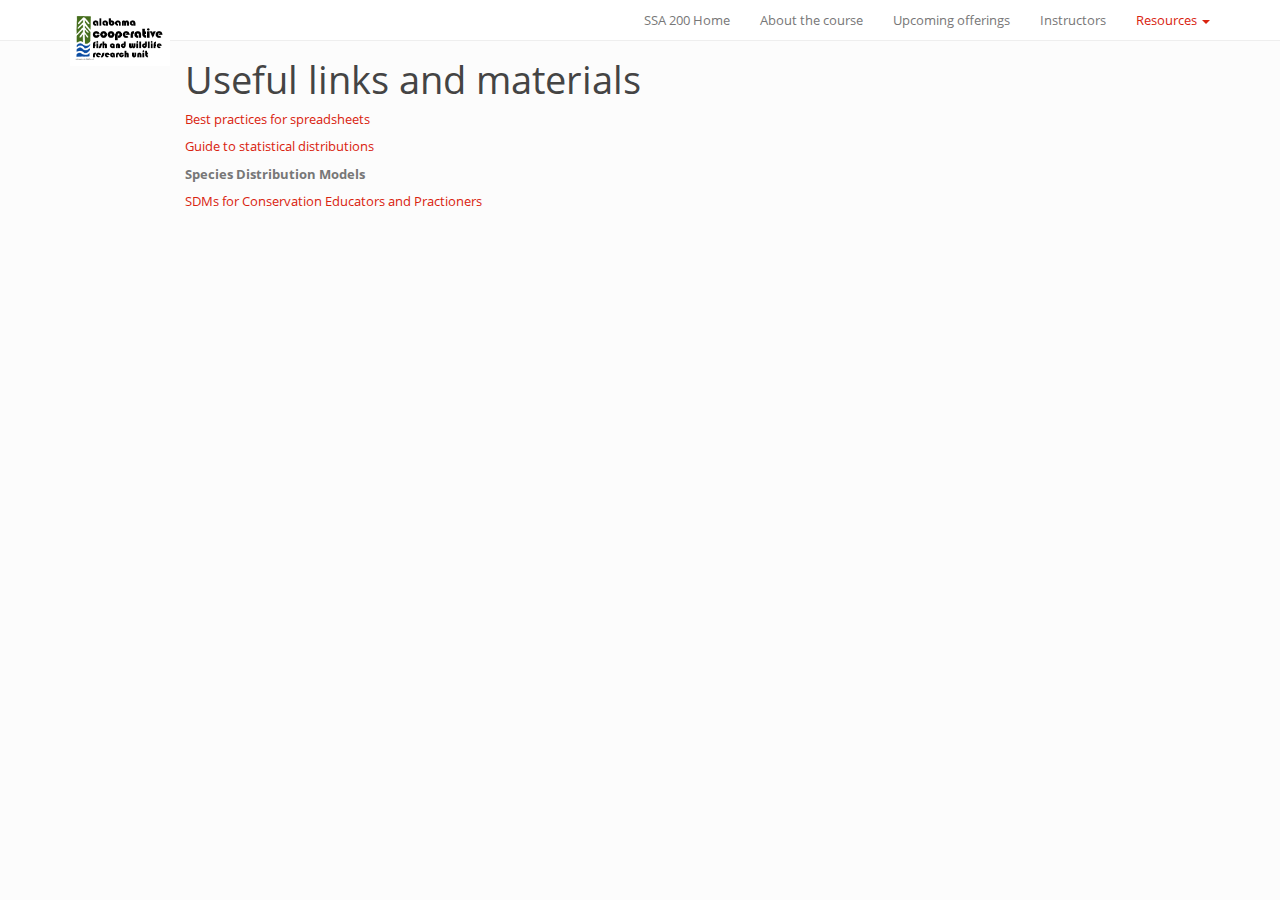
==== handouts.html @ cde0c477 "first commit" ====
<!DOCTYPE html>

<html xmlns="http://www.w3.org/1999/xhtml">

<head>

<meta charset="utf-8" />
<meta http-equiv="Content-Type" content="text/html; charset=utf-8" />
<meta name="generator" content="pandoc" />




<title>Useful links and materials</title>

<script src="site_libs/jquery-1.11.3/jquery.min.js"></script>
<meta name="viewport" content="width=device-width, initial-scale=1" />
<link href="site_libs/bootstrap-3.3.5/css/simplex.min.css" rel="stylesheet" />
<script src="site_libs/bootstrap-3.3.5/js/bootstrap.min.js"></script>
<script src="site_libs/bootstrap-3.3.5/shim/html5shiv.min.js"></script>
<script src="site_libs/bootstrap-3.3.5/shim/respond.min.js"></script>
<script src="site_libs/navigation-1.1/tabsets.js"></script>
<link href="site_libs/highlightjs-9.12.0/default.css" rel="stylesheet" />
<script src="site_libs/highlightjs-9.12.0/highlight.js"></script>

<style type="text/css">code{white-space: pre;}</style>
<style type="text/css">
  pre:not([class]) {
    background-color: white;
  }
</style>
<script type="text/javascript">
if (window.hljs) {
  hljs.configure({languages: []});
  hljs.initHighlightingOnLoad();
  if (document.readyState && document.readyState === "complete") {
    window.setTimeout(function() { hljs.initHighlighting(); }, 0);
  }
}
</script>



<style type="text/css">
h1 {
  font-size: 34px;
}
h1.title {
  font-size: 38px;
}
h2 {
  font-size: 30px;
}
h3 {
  font-size: 24px;
}
h4 {
  font-size: 18px;
}
h5 {
  font-size: 16px;
}
h6 {
  font-size: 12px;
}
.table th:not([align]) {
  text-align: left;
}
</style>

<link rel="stylesheet" href="style.css" type="text/css" />

</head>

<body>

<style type = "text/css">
.main-container {
  max-width: 940px;
  margin-left: auto;
  margin-right: auto;
}
code {
  color: inherit;
  background-color: rgba(0, 0, 0, 0.04);
}
img {
  max-width:100%;
  height: auto;
}
.tabbed-pane {
  padding-top: 12px;
}
.html-widget {
  margin-bottom: 20px;
}
button.code-folding-btn:focus {
  outline: none;
}
</style>


<style type="text/css">
/* padding for bootstrap navbar */
body {
  padding-top: 41px;
  padding-bottom: 40px;
}
/* offset scroll position for anchor links (for fixed navbar)  */
.section h1 {
  padding-top: 46px;
  margin-top: -46px;
}

.section h2 {
  padding-top: 46px;
  margin-top: -46px;
}
.section h3 {
  padding-top: 46px;
  margin-top: -46px;
}
.section h4 {
  padding-top: 46px;
  margin-top: -46px;
}
.section h5 {
  padding-top: 46px;
  margin-top: -46px;
}
.section h6 {
  padding-top: 46px;
  margin-top: -46px;
}
</style>

<script>
// manage active state of menu based on current page
$(document).ready(function () {
  // active menu anchor
  href = window.location.pathname
  href = href.substr(href.lastIndexOf('/') + 1)
  if (href === "")
    href = "index.html";
  var menuAnchor = $('a[href="' + href + '"]');

  // mark it active
  menuAnchor.parent().addClass('active');

  // if it's got a parent navbar menu mark it active as well
  menuAnchor.closest('li.dropdown').addClass('active');
});
</script>


<div class="container-fluid main-container">

<!-- tabsets -->
<script>
$(document).ready(function () {
  window.buildTabsets("TOC");
});
</script>

<!-- code folding -->






<div class="navbar navbar-default  navbar-fixed-top" role="navigation">
  <div class="container">
    <div class="navbar-header">
      <button type="button" class="navbar-toggle collapsed" data-toggle="collapse" data-target="#navbar">
        <span class="icon-bar"></span>
        <span class="icon-bar"></span>
        <span class="icon-bar"></span>
      </button>
      <a class="navbar-brand" href="index.html"><img id="logo" style="width: 100px;" src="static/img/unit-logo.png" /></a>
    </div>
    <div id="navbar" class="navbar-collapse collapse">
      <ul class="nav navbar-nav">
        
      </ul>
      <ul class="nav navbar-nav navbar-right">
        <li>
  <a href="index.html">SSA 200 Home</a>
</li>
<li>
  <a href="about.html">About the course</a>
</li>
<li>
  <a href="scheduled.html">Upcoming offerings</a>
</li>
<li>
  <a href="instructors.html">Instructors</a>
</li>
<li class="dropdown">
  <a href="#" class="dropdown-toggle" data-toggle="dropdown" role="button" aria-expanded="false">
    Resources
     
    <span class="caret"></span>
  </a>
  <ul class="dropdown-menu" role="menu">
    <li>
      <a href="lectures.html">Lectures</a>
    </li>
    <li>
      <a href="activities.html">Activities</a>
    </li>
    <li>
      <a href="handouts.html">Handouts and Cheat Sheets</a>
    </li>
  </ul>
</li>
      </ul>
    </div><!--/.nav-collapse -->
  </div><!--/.container -->
</div><!--/.navbar -->

<div class="fluid-row" id="header">



<h1 class="title toc-ignore">Useful links and materials</h1>

</div>


<p><a href="static/handouts/Broman-Woo-2018.pdf">Best practices for spreadsheets</a></p>
<p><a href="static/handouts/distributions.pdf">Guide to statistical distributions</a></p>
<p><strong>Species Distribution Models</strong></p>
<p><a href="static/handouts/SDMS-for-educators-and-practitioners.pdf">SDMs for Conservation Educators and Practioners</a></p>




</div>

<script>

// add bootstrap table styles to pandoc tables
function bootstrapStylePandocTables() {
  $('tr.header').parent('thead').parent('table').addClass('table table-condensed');
}
$(document).ready(function () {
  bootstrapStylePandocTables();
});


</script>

<!-- dynamically load mathjax for compatibility with self-contained -->
<script>
  (function () {
    var script = document.createElement("script");
    script.type = "text/javascript";
    script.src  = "https://mathjax.rstudio.com/latest/MathJax.js?config=TeX-AMS-MML_HTMLorMML";
    document.getElementsByTagName("head")[0].appendChild(script);
  })();
</script>

</body>
</html>
---- site_libs/bootstrap-3.3.5/css/simplex.min.css ----
@font-face {
  font-family: 'Open Sans';
  font-style: normal;
  font-weight: 400;
  src: url(fonts/OpenSans.ttf) format('truetype');
}
@font-face {
  font-family: 'Open Sans';
  font-style: normal;
  font-weight: 700;
  src: url(fonts/OpenSansBold.ttf) format('truetype');
}

/*!
 * bootswatch v3.3.6
 * Homepage: http://bootswatch.com
 * Copyright 2012-2015 Thomas Park
 * Licensed under MIT
 * Based on Bootstrap
*//*!
 * Bootstrap v3.3.6 (http://getbootstrap.com)
 * Copyright 2011-2015 Twitter, Inc.
 * Licensed under MIT (https://github.com/twbs/bootstrap/blob/master/LICENSE)
 *//*! normalize.css v3.0.3 | MIT License | github.com/necolas/normalize.css */html{font-family:sans-serif;-ms-text-size-adjust:100%;-webkit-text-size-adjust:100%}body{margin:0}article,aside,details,figcaption,figure,footer,header,hgroup,main,menu,nav,section,summary{display:block}audio,canvas,progress,video{display:inline-block;vertical-align:baseline}audio:not([controls]){display:none;height:0}[hidden],template{display:none}a{background-color:transparent}a:active,a:hover{outline:0}abbr[title]{border-bottom:1px dotted}b,strong{font-weight:bold}dfn{font-style:italic}h1{font-size:2em;margin:0.67em 0}mark{background:#ff0;color:#000}small{font-size:80%}sub,sup{font-size:75%;line-height:0;position:relative;vertical-align:baseline}sup{top:-0.5em}sub{bottom:-0.25em}img{border:0}svg:not(:root){overflow:hidden}figure{margin:1em 40px}hr{-webkit-box-sizing:content-box;-moz-box-sizing:content-box;box-sizing:content-box;height:0}pre{overflow:auto}code,kbd,pre,samp{font-family:monospace, monospace;font-size:1em}button,input,optgroup,select,textarea{color:inherit;font:inherit;margin:0}button{overflow:visible}button,select{text-transform:none}button,html input[type="button"],input[type="reset"],input[type="submit"]{-webkit-appearance:button;cursor:pointer}button[disabled],html input[disabled]{cursor:default}button::-moz-focus-inner,input::-moz-focus-inner{border:0;padding:0}input{line-height:normal}input[type="checkbox"],input[type="radio"]{-webkit-box-sizing:border-box;-moz-box-sizing:border-box;box-sizing:border-box;padding:0}input[type="number"]::-webkit-inner-spin-button,input[type="number"]::-webkit-outer-spin-button{height:auto}input[type="search"]{-webkit-appearance:textfield;-webkit-box-sizing:content-box;-moz-box-sizing:content-box;box-sizing:content-box}input[type="search"]::-webkit-search-cancel-button,input[type="search"]::-webkit-search-decoration{-webkit-appearance:none}fieldset{border:1px solid #c0c0c0;margin:0 2px;padding:0.35em 0.625em 0.75em}legend{border:0;padding:0}textarea{overflow:auto}optgroup{font-weight:bold}table{border-collapse:collapse;border-spacing:0}td,th{padding:0}/*! Source: https://github.com/h5bp/html5-boilerplate/blob/master/src/css/main.css */@media print{*,*:before,*:after{background:transparent !important;color:#000 !important;-webkit-box-shadow:none !important;box-shadow:none !important;text-shadow:none !important}a,a:visited{text-decoration:underline}a[href]:after{content:" (" attr(href) ")"}abbr[title]:after{content:" (" attr(title) ")"}a[href^="#"]:after,a[href^="javascript:"]:after{content:""}pre,blockquote{border:1px solid #999;page-break-inside:avoid}thead{display:table-header-group}tr,img{page-break-inside:avoid}img{max-width:100% !important}p,h2,h3{orphans:3;widows:3}h2,h3{page-break-after:avoid}.navbar{display:none}.btn>.caret,.dropup>.btn>.caret{border-top-color:#000 !important}.label{border:1px solid #000}.table{border-collapse:collapse !important}.table td,.table th{background-color:#fff !important}.table-bordered th,.table-bordered td{border:1px solid #ddd !important}}@font-face{font-family:'Glyphicons Halflings';src:url('../fonts/glyphicons-halflings-regular.eot');src:url('../fonts/glyphicons-halflings-regular.eot?#iefix') format('embedded-opentype'),url('../fonts/glyphicons-halflings-regular.woff') format('woff'),url('../fonts/glyphicons-halflings-regular.ttf') format('truetype'),url('../fonts/glyphicons-halflings-regular.svg#glyphicons_halflingsregular') format('svg')}.glyphicon{position:relative;top:1px;display:inline-block;font-family:'Glyphicons Halflings';font-style:normal;font-weight:normal;line-height:1;-webkit-font-smoothing:antialiased;-moz-osx-font-smoothing:grayscale}.glyphicon-asterisk:before{content:"\002a"}.glyphicon-plus:before{content:"\002b"}.glyphicon-euro:before,.glyphicon-eur:before{content:"\20ac"}.glyphicon-minus:before{content:"\2212"}.glyphicon-cloud:before{content:"\2601"}.glyphicon-envelope:before{content:"\2709"}.glyphicon-pencil:before{content:"\270f"}.glyphicon-glass:before{content:"\e001"}.glyphicon-music:before{content:"\e002"}.glyphicon-search:before{content:"\e003"}.glyphicon-heart:before{content:"\e005"}.glyphicon-star:before{content:"\e006"}.glyphicon-star-empty:before{content:"\e007"}.glyphicon-user:before{content:"\e008"}.glyphicon-film:before{content:"\e009"}.glyphicon-th-large:before{content:"\e010"}.glyphicon-th:before{content:"\e011"}.glyphicon-th-list:before{content:"\e012"}.glyphicon-ok:before{content:"\e013"}.glyphicon-remove:before{content:"\e014"}.glyphicon-zoom-in:before{content:"\e015"}.glyphicon-zoom-out:before{content:"\e016"}.glyphicon-off:before{content:"\e017"}.glyphicon-signal:before{content:"\e018"}.glyphicon-cog:before{content:"\e019"}.glyphicon-trash:before{content:"\e020"}.glyphicon-home:before{content:"\e021"}.glyphicon-file:before{content:"\e022"}.glyphicon-time:before{content:"\e023"}.glyphicon-road:before{content:"\e024"}.glyphicon-download-alt:before{content:"\e025"}.glyphicon-download:before{content:"\e026"}.glyphicon-upload:before{content:"\e027"}.glyphicon-inbox:before{content:"\e028"}.glyphicon-play-circle:before{content:"\e029"}.glyphicon-repeat:before{content:"\e030"}.glyphicon-refresh:before{content:"\e031"}.glyphicon-list-alt:before{content:"\e032"}.glyphicon-lock:before{content:"\e033"}.glyphicon-flag:before{content:"\e034"}.glyphicon-headphones:before{content:"\e035"}.glyphicon-volume-off:before{content:"\e036"}.glyphicon-volume-down:before{content:"\e037"}.glyphicon-volume-up:before{content:"\e038"}.glyphicon-qrcode:before{content:"\e039"}.glyphicon-barcode:before{content:"\e040"}.glyphicon-tag:before{content:"\e041"}.glyphicon-tags:before{content:"\e042"}.glyphicon-book:before{content:"\e043"}.glyphicon-bookmark:before{content:"\e044"}.glyphicon-print:before{content:"\e045"}.glyphicon-camera:before{content:"\e046"}.glyphicon-font:before{content:"\e047"}.glyphicon-bold:before{content:"\e048"}.glyphicon-italic:before{content:"\e049"}.glyphicon-text-height:before{content:"\e050"}.glyphicon-text-width:before{content:"\e051"}.glyphicon-align-left:before{content:"\e052"}.glyphicon-align-center:before{content:"\e053"}.glyphicon-align-right:before{content:"\e054"}.glyphicon-align-justify:before{content:"\e055"}.glyphicon-list:before{content:"\e056"}.glyphicon-indent-left:before{content:"\e057"}.glyphicon-indent-right:before{content:"\e058"}.glyphicon-facetime-video:before{content:"\e059"}.glyphicon-picture:before{content:"\e060"}.glyphicon-map-marker:before{content:"\e062"}.glyphicon-adjust:before{content:"\e063"}.glyphicon-tint:before{content:"\e064"}.glyphicon-edit:before{content:"\e065"}.glyphicon-share:before{content:"\e066"}.glyphicon-check:before{content:"\e067"}.glyphicon-move:before{content:"\e068"}.glyphicon-step-backward:before{content:"\e069"}.glyphicon-fast-backward:before{content:"\e070"}.glyphicon-backward:before{content:"\e071"}.glyphicon-play:before{content:"\e072"}.glyphicon-pause:before{content:"\e073"}.glyphicon-stop:before{content:"\e074"}.glyphicon-forward:before{content:"\e075"}.glyphicon-fast-forward:before{content:"\e076"}.glyphicon-step-forward:before{content:"\e077"}.glyphicon-eject:before{content:"\e078"}.glyphicon-chevron-left:before{content:"\e079"}.glyphicon-chevron-right:before{content:"\e080"}.glyphicon-plus-sign:before{content:"\e081"}.glyphicon-minus-sign:before{content:"\e082"}.glyphicon-remove-sign:before{content:"\e083"}.glyphicon-ok-sign:before{content:"\e084"}.glyphicon-question-sign:before{content:"\e085"}.glyphicon-info-sign:before{content:"\e086"}.glyphicon-screenshot:before{content:"\e087"}.glyphicon-remove-circle:before{content:"\e088"}.glyphicon-ok-circle:before{content:"\e089"}.glyphicon-ban-circle:before{content:"\e090"}.glyphicon-arrow-left:before{content:"\e091"}.glyphicon-arrow-right:before{content:"\e092"}.glyphicon-arrow-up:before{content:"\e093"}.glyphicon-arrow-down:before{content:"\e094"}.glyphicon-share-alt:before{content:"\e095"}.glyphicon-resize-full:before{content:"\e096"}.glyphicon-resize-small:before{content:"\e097"}.glyphicon-exclamation-sign:before{content:"\e101"}.glyphicon-gift:before{content:"\e102"}.glyphicon-leaf:before{content:"\e103"}.glyphicon-fire:before{content:"\e104"}.glyphicon-eye-open:before{content:"\e105"}.glyphicon-eye-close:before{content:"\e106"}.glyphicon-warning-sign:before{content:"\e107"}.glyphicon-plane:before{content:"\e108"}.glyphicon-calendar:before{content:"\e109"}.glyphicon-random:before{content:"\e110"}.glyphicon-comment:before{content:"\e111"}.glyphicon-magnet:before{content:"\e112"}.glyphicon-chevron-up:before{content:"\e113"}.glyphicon-chevron-down:before{content:"\e114"}.glyphicon-retweet:before{content:"\e115"}.glyphicon-shopping-cart:before{content:"\e116"}.glyphicon-folder-close:before{content:"\e117"}.glyphicon-folder-open:before{content:"\e118"}.glyphicon-resize-vertical:before{content:"\e119"}.glyphicon-resize-horizontal:before{content:"\e120"}.glyphicon-hdd:before{content:"\e121"}.glyphicon-bullhorn:before{content:"\e122"}.glyphicon-bell:before{content:"\e123"}.glyphicon-certificate:before{content:"\e124"}.glyphicon-thumbs-up:before{content:"\e125"}.glyphicon-thumbs-down:before{content:"\e126"}.glyphicon-hand-right:before{content:"\e127"}.glyphicon-hand-left:before{content:"\e128"}.glyphicon-hand-up:before{content:"\e129"}.glyphicon-hand-down:before{content:"\e130"}.glyphicon-circle-arrow-right:before{content:"\e131"}.glyphicon-circle-arrow-left:before{content:"\e132"}.glyphicon-circle-arrow-up:before{content:"\e133"}.glyphicon-circle-arrow-down:before{content:"\e134"}.glyphicon-globe:before{content:"\e135"}.glyphicon-wrench:before{content:"\e136"}.glyphicon-tasks:before{content:"\e137"}.glyphicon-filter:before{content:"\e138"}.glyphicon-briefcase:before{content:"\e139"}.glyphicon-fullscreen:before{content:"\e140"}.glyphicon-dashboard:before{content:"\e141"}.glyphicon-paperclip:before{content:"\e142"}.glyphicon-heart-empty:before{content:"\e143"}.glyphicon-link:before{content:"\e144"}.glyphicon-phone:before{content:"\e145"}.glyphicon-pushpin:before{content:"\e146"}.glyphicon-usd:before{content:"\e148"}.glyphicon-gbp:before{content:"\e149"}.glyphicon-sort:before{content:"\e150"}.glyphicon-sort-by-alphabet:before{content:"\e151"}.glyphicon-sort-by-alphabet-alt:before{content:"\e152"}.glyphicon-sort-by-order:before{content:"\e153"}.glyphicon-sort-by-order-alt:before{content:"\e154"}.glyphicon-sort-by-attributes:before{content:"\e155"}.glyphicon-sort-by-attributes-alt:before{content:"\e156"}.glyphicon-unchecked:before{content:"\e157"}.glyphicon-expand:before{content:"\e158"}.glyphicon-collapse-down:before{content:"\e159"}.glyphicon-collapse-up:before{content:"\e160"}.glyphicon-log-in:before{content:"\e161"}.glyphicon-flash:before{content:"\e162"}.glyphicon-log-out:before{content:"\e163"}.glyphicon-new-window:before{content:"\e164"}.glyphicon-record:before{content:"\e165"}.glyphicon-save:before{content:"\e166"}.glyphicon-open:before{content:"\e167"}.glyphicon-saved:before{content:"\e168"}.glyphicon-import:before{content:"\e169"}.glyphicon-export:before{content:"\e170"}.glyphicon-send:before{content:"\e171"}.glyphicon-floppy-disk:before{content:"\e172"}.glyphicon-floppy-saved:before{content:"\e173"}.glyphicon-floppy-remove:before{content:"\e174"}.glyphicon-floppy-save:before{content:"\e175"}.glyphicon-floppy-open:before{content:"\e176"}.glyphicon-credit-card:before{content:"\e177"}.glyphicon-transfer:before{content:"\e178"}.glyphicon-cutlery:before{content:"\e179"}.glyphicon-header:before{content:"\e180"}.glyphicon-compressed:before{content:"\e181"}.glyphicon-earphone:before{content:"\e182"}.glyphicon-phone-alt:before{content:"\e183"}.glyphicon-tower:before{content:"\e184"}.glyphicon-stats:before{content:"\e185"}.glyphicon-sd-video:before{content:"\e186"}.glyphicon-hd-video:before{content:"\e187"}.glyphicon-subtitles:before{content:"\e188"}.glyphicon-sound-stereo:before{content:"\e189"}.glyphicon-sound-dolby:before{content:"\e190"}.glyphicon-sound-5-1:before{content:"\e191"}.glyphicon-sound-6-1:before{content:"\e192"}.glyphicon-sound-7-1:before{content:"\e193"}.glyphicon-copyright-mark:before{content:"\e194"}.glyphicon-registration-mark:before{content:"\e195"}.glyphicon-cloud-download:before{content:"\e197"}.glyphicon-cloud-upload:before{content:"\e198"}.glyphicon-tree-conifer:before{content:"\e199"}.glyphicon-tree-deciduous:before{content:"\e200"}.glyphicon-cd:before{content:"\e201"}.glyphicon-save-file:before{content:"\e202"}.glyphicon-open-file:before{content:"\e203"}.glyphicon-level-up:before{content:"\e204"}.glyphicon-copy:before{content:"\e205"}.glyphicon-paste:before{content:"\e206"}.glyphicon-alert:before{content:"\e209"}.glyphicon-equalizer:before{content:"\e210"}.glyphicon-king:before{content:"\e211"}.glyphicon-queen:before{content:"\e212"}.glyphicon-pawn:before{content:"\e213"}.glyphicon-bishop:before{content:"\e214"}.glyphicon-knight:before{content:"\e215"}.glyphicon-baby-formula:before{content:"\e216"}.glyphicon-tent:before{content:"\26fa"}.glyphicon-blackboard:before{content:"\e218"}.glyphicon-bed:before{content:"\e219"}.glyphicon-apple:before{content:"\f8ff"}.glyphicon-erase:before{content:"\e221"}.glyphicon-hourglass:before{content:"\231b"}.glyphicon-lamp:before{content:"\e223"}.glyphicon-duplicate:before{content:"\e224"}.glyphicon-piggy-bank:before{content:"\e225"}.glyphicon-scissors:before{content:"\e226"}.glyphicon-bitcoin:before{content:"\e227"}.glyphicon-btc:before{content:"\e227"}.glyphicon-xbt:before{content:"\e227"}.glyphicon-yen:before{content:"\00a5"}.glyphicon-jpy:before{content:"\00a5"}.glyphicon-ruble:before{content:"\20bd"}.glyphicon-rub:before{content:"\20bd"}.glyphicon-scale:before{content:"\e230"}.glyphicon-ice-lolly:before{content:"\e231"}.glyphicon-ice-lolly-tasted:before{content:"\e232"}.glyphicon-education:before{content:"\e233"}.glyphicon-option-horizontal:before{content:"\e234"}.glyphicon-option-vertical:before{content:"\e235"}.glyphicon-menu-hamburger:before{content:"\e236"}.glyphicon-modal-window:before{content:"\e237"}.glyphicon-oil:before{content:"\e238"}.glyphicon-grain:before{content:"\e239"}.glyphicon-sunglasses:before{content:"\e240"}.glyphicon-text-size:before{content:"\e241"}.glyphicon-text-color:before{content:"\e242"}.glyphicon-text-background:before{content:"\e243"}.glyphicon-object-align-top:before{content:"\e244"}.glyphicon-object-align-bottom:before{content:"\e245"}.glyphicon-object-align-horizontal:before{content:"\e246"}.glyphicon-object-align-left:before{content:"\e247"}.glyphicon-object-align-vertical:before{content:"\e248"}.glyphicon-object-align-right:before{content:"\e249"}.glyphicon-triangle-right:before{content:"\e250"}.glyphicon-triangle-left:before{content:"\e251"}.glyphicon-triangle-bottom:before{content:"\e252"}.glyphicon-triangle-top:before{content:"\e253"}.glyphicon-console:before{content:"\e254"}.glyphicon-superscript:before{content:"\e255"}.glyphicon-subscript:before{content:"\e256"}.glyphicon-menu-left:before{content:"\e257"}.glyphicon-menu-right:before{content:"\e258"}.glyphicon-menu-down:before{content:"\e259"}.glyphicon-menu-up:before{content:"\e260"}*{-webkit-box-sizing:border-box;-moz-box-sizing:border-box;box-sizing:border-box}*:before,*:after{-webkit-box-sizing:border-box;-moz-box-sizing:border-box;box-sizing:border-box}html{font-size:10px;-webkit-tap-highlight-color:rgba(0,0,0,0)}body{font-family:"Open Sans","Helvetica Neue",Helvetica,Arial,sans-serif;font-size:13px;line-height:1.42857143;color:#777777;background-color:#fcfcfc}input,button,select,textarea{font-family:inherit;font-size:inherit;line-height:inherit}a{color:#d9230f;text-decoration:none}a:hover,a:focus{color:#91170a;text-decoration:underline}a:focus{outline:thin dotted;outline:5px auto -webkit-focus-ring-color;outline-offset:-2px}figure{margin:0}img{vertical-align:middle}.img-responsive,.thumbnail>img,.thumbnail a>img,.carousel-inner>.item>img,.carousel-inner>.item>a>img{display:block;max-width:100%;height:auto}.img-rounded{border-radius:6px}.img-thumbnail{padding:4px;line-height:1.42857143;background-color:#fcfcfc;border:1px solid #dddddd;border-radius:4px;-webkit-transition:all .2s ease-in-out;-o-transition:all .2s ease-in-out;transition:all .2s ease-in-out;display:inline-block;max-width:100%;height:auto}.img-circle{border-radius:50%}hr{margin-top:18px;margin-bottom:18px;border:0;border-top:1px solid #dddddd}.sr-only{position:absolute;width:1px;height:1px;margin:-1px;padding:0;overflow:hidden;clip:rect(0, 0, 0, 0);border:0}.sr-only-focusable:active,.sr-only-focusable:focus{position:static;width:auto;height:auto;margin:0;overflow:visible;clip:auto}[role="button"]{cursor:pointer}h1,h2,h3,h4,h5,h6,.h1,.h2,.h3,.h4,.h5,.h6{font-family:"Open Sans","Helvetica Neue",Helvetica,Arial,sans-serif;font-weight:300;line-height:1.1;color:#444444}h1 small,h2 small,h3 small,h4 small,h5 small,h6 small,.h1 small,.h2 small,.h3 small,.h4 small,.h5 small,.h6 small,h1 .small,h2 .small,h3 .small,h4 .small,h5 .small,h6 .small,.h1 .small,.h2 .small,.h3 .small,.h4 .small,.h5 .small,.h6 .small{font-weight:normal;line-height:1;color:#808080}h1,.h1,h2,.h2,h3,.h3{margin-top:18px;margin-bottom:9px}h1 small,.h1 small,h2 small,.h2 small,h3 small,.h3 small,h1 .small,.h1 .small,h2 .small,.h2 .small,h3 .small,.h3 .small{font-size:65%}h4,.h4,h5,.h5,h6,.h6{margin-top:9px;margin-bottom:9px}h4 small,.h4 small,h5 small,.h5 small,h6 small,.h6 small,h4 .small,.h4 .small,h5 .small,.h5 .small,h6 .small,.h6 .small{font-size:75%}h1,.h1{font-size:33px}h2,.h2{font-size:27px}h3,.h3{font-size:23px}h4,.h4{font-size:17px}h5,.h5{font-size:13px}h6,.h6{font-size:12px}p{margin:0 0 9px}.lead{margin-bottom:18px;font-size:14px;font-weight:300;line-height:1.4}@media (min-width:768px){.lead{font-size:19.5px}}small,.small{font-size:92%}mark,.mark{background-color:#fcf8e3;padding:.2em}.text-left{text-align:left}.text-right{text-align:right}.text-center{text-align:center}.text-justify{text-align:justify}.text-nowrap{white-space:nowrap}.text-lowercase{text-transform:lowercase}.text-uppercase{text-transform:uppercase}.text-capitalize{text-transform:capitalize}.text-muted{color:#808080}.text-primary{color:#d9230f}a.text-primary:hover,a.text-primary:focus{color:#a91b0c}.text-success{color:#468847}a.text-success:hover,a.text-success:focus{color:#356635}.text-info{color:#3a87ad}a.text-info:hover,a.text-info:focus{color:#2d6987}.text-warning{color:#c09853}a.text-warning:hover,a.text-warning:focus{color:#a47e3c}.text-danger{color:#b94a48}a.text-danger:hover,a.text-danger:focus{color:#953b39}.bg-primary{color:#fff;background-color:#d9230f}a.bg-primary:hover,a.bg-primary:focus{background-color:#a91b0c}.bg-success{background-color:#dff0d8}a.bg-success:hover,a.bg-success:focus{background-color:#c1e2b3}.bg-info{background-color:#d9edf7}a.bg-info:hover,a.bg-info:focus{background-color:#afd9ee}.bg-warning{background-color:#fcf8e3}a.bg-warning:hover,a.bg-warning:focus{background-color:#f7ecb5}.bg-danger{background-color:#f2dede}a.bg-danger:hover,a.bg-danger:focus{background-color:#e4b9b9}.page-header{padding-bottom:8px;margin:36px 0 18px;border-bottom:1px solid #dddddd}ul,ol{margin-top:0;margin-bottom:9px}ul ul,ol ul,ul ol,ol ol{margin-bottom:0}.list-unstyled{padding-left:0;list-style:none}.list-inline{padding-left:0;list-style:none;margin-left:-5px}.list-inline>li{display:inline-block;padding-left:5px;padding-right:5px}dl{margin-top:0;margin-bottom:18px}dt,dd{line-height:1.42857143}dt{font-weight:bold}dd{margin-left:0}@media (min-width:768px){.dl-horizontal dt{float:left;width:160px;clear:left;text-align:right;overflow:hidden;text-overflow:ellipsis;white-space:nowrap}.dl-horizontal dd{margin-left:180px}}abbr[title],abbr[data-original-title]{cursor:help;border-bottom:1px dotted #808080}.initialism{font-size:90%;text-transform:uppercase}blockquote{padding:9px 18px;margin:0 0 18px;font-size:16.25px;border-left:5px solid #dddddd}blockquote p:last-child,blockquote ul:last-child,blockquote ol:last-child{margin-bottom:0}blockquote footer,blockquote small,blockquote .small{display:block;font-size:80%;line-height:1.42857143;color:#808080}blockquote footer:before,blockquote small:before,blockquote .small:before{content:'\2014 \00A0'}.blockquote-reverse,blockquote.pull-right{padding-right:15px;padding-left:0;border-right:5px solid #dddddd;border-left:0;text-align:right}.blockquote-reverse footer:before,blockquote.pull-right footer:before,.blockquote-reverse small:before,blockquote.pull-right small:before,.blockquote-reverse .small:before,blockquote.pull-right .small:before{content:''}.blockquote-reverse footer:after,blockquote.pull-right footer:after,.blockquote-reverse small:after,blockquote.pull-right small:after,.blockquote-reverse .small:after,blockquote.pull-right .small:after{content:'\00A0 \2014'}address{margin-bottom:18px;font-style:normal;line-height:1.42857143}code,kbd,pre,samp{font-family:monospace}code{padding:2px 4px;font-size:90%;color:#c7254e;background-color:#f9f2f4;border-radius:4px}kbd{padding:2px 4px;font-size:90%;color:#ffffff;background-color:#333333;border-radius:3px;-webkit-box-shadow:inset 0 -1px 0 rgba(0,0,0,0.25);box-shadow:inset 0 -1px 0 rgba(0,0,0,0.25)}kbd kbd{padding:0;font-size:100%;font-weight:bold;-webkit-box-shadow:none;box-shadow:none}pre{display:block;padding:8.5px;margin:0 0 9px;font-size:12px;line-height:1.42857143;word-break:break-all;word-wrap:break-word;color:#444444;background-color:#f5f5f5;border:1px solid #cccccc;border-radius:4px}pre code{padding:0;font-size:inherit;color:inherit;white-space:pre-wrap;background-color:transparent;border-radius:0}.pre-scrollable{max-height:340px;overflow-y:scroll}.container{margin-right:auto;margin-left:auto;padding-left:15px;padding-right:15px}@media (min-width:768px){.container{width:750px}}@media (min-width:992px){.container{width:970px}}@media (min-width:1200px){.container{width:1170px}}.container-fluid{margin-right:auto;margin-left:auto;padding-left:15px;padding-right:15px}.row{margin-left:-15px;margin-right:-15px}.col-xs-1,.col-sm-1,.col-md-1,.col-lg-1,.col-xs-2,.col-sm-2,.col-md-2,.col-lg-2,.col-xs-3,.col-sm-3,.col-md-3,.col-lg-3,.col-xs-4,.col-sm-4,.col-md-4,.col-lg-4,.col-xs-5,.col-sm-5,.col-md-5,.col-lg-5,.col-xs-6,.col-sm-6,.col-md-6,.col-lg-6,.col-xs-7,.col-sm-7,.col-md-7,.col-lg-7,.col-xs-8,.col-sm-8,.col-md-8,.col-lg-8,.col-xs-9,.col-sm-9,.col-md-9,.col-lg-9,.col-xs-10,.col-sm-10,.col-md-10,.col-lg-10,.col-xs-11,.col-sm-11,.col-md-11,.col-lg-11,.col-xs-12,.col-sm-12,.col-md-12,.col-lg-12{position:relative;min-height:1px;padding-left:15px;padding-right:15px}.col-xs-1,.col-xs-2,.col-xs-3,.col-xs-4,.col-xs-5,.col-xs-6,.col-xs-7,.col-xs-8,.col-xs-9,.col-xs-10,.col-xs-11,.col-xs-12{float:left}.col-xs-12{width:100%}.col-xs-11{width:91.66666667%}.col-xs-10{width:83.33333333%}.col-xs-9{width:75%}.col-xs-8{width:66.66666667%}.col-xs-7{width:58.33333333%}.col-xs-6{width:50%}.col-xs-5{width:41.66666667%}.col-xs-4{width:33.33333333%}.col-xs-3{width:25%}.col-xs-2{width:16.66666667%}.col-xs-1{width:8.33333333%}.col-xs-pull-12{right:100%}.col-xs-pull-11{right:91.66666667%}.col-xs-pull-10{right:83.33333333%}.col-xs-pull-9{right:75%}.col-xs-pull-8{right:66.66666667%}.col-xs-pull-7{right:58.33333333%}.col-xs-pull-6{right:50%}.col-xs-pull-5{right:41.66666667%}.col-xs-pull-4{right:33.33333333%}.col-xs-pull-3{right:25%}.col-xs-pull-2{right:16.66666667%}.col-xs-pull-1{right:8.33333333%}.col-xs-pull-0{right:auto}.col-xs-push-12{left:100%}.col-xs-push-11{left:91.66666667%}.col-xs-push-10{left:83.33333333%}.col-xs-push-9{left:75%}.col-xs-push-8{left:66.66666667%}.col-xs-push-7{left:58.33333333%}.col-xs-push-6{left:50%}.col-xs-push-5{left:41.66666667%}.col-xs-push-4{left:33.33333333%}.col-xs-push-3{left:25%}.col-xs-push-2{left:16.66666667%}.col-xs-push-1{left:8.33333333%}.col-xs-push-0{left:auto}.col-xs-offset-12{margin-left:100%}.col-xs-offset-11{margin-left:91.66666667%}.col-xs-offset-10{margin-left:83.33333333%}.col-xs-offset-9{margin-left:75%}.col-xs-offset-8{margin-left:66.66666667%}.col-xs-offset-7{margin-left:58.33333333%}.col-xs-offset-6{margin-left:50%}.col-xs-offset-5{margin-left:41.66666667%}.col-xs-offset-4{margin-left:33.33333333%}.col-xs-offset-3{margin-left:25%}.col-xs-offset-2{margin-left:16.66666667%}.col-xs-offset-1{margin-left:8.33333333%}.col-xs-offset-0{margin-left:0%}@media (min-width:768px){.col-sm-1,.col-sm-2,.col-sm-3,.col-sm-4,.col-sm-5,.col-sm-6,.col-sm-7,.col-sm-8,.col-sm-9,.col-sm-10,.col-sm-11,.col-sm-12{float:left}.col-sm-12{width:100%}.col-sm-11{width:91.66666667%}.col-sm-10{width:83.33333333%}.col-sm-9{width:75%}.col-sm-8{width:66.66666667%}.col-sm-7{width:58.33333333%}.col-sm-6{width:50%}.col-sm-5{width:41.66666667%}.col-sm-4{width:33.33333333%}.col-sm-3{width:25%}.col-sm-2{width:16.66666667%}.col-sm-1{width:8.33333333%}.col-sm-pull-12{right:100%}.col-sm-pull-11{right:91.66666667%}.col-sm-pull-10{right:83.33333333%}.col-sm-pull-9{right:75%}.col-sm-pull-8{right:66.66666667%}.col-sm-pull-7{right:58.33333333%}.col-sm-pull-6{right:50%}.col-sm-pull-5{right:41.66666667%}.col-sm-pull-4{right:33.33333333%}.col-sm-pull-3{right:25%}.col-sm-pull-2{right:16.66666667%}.col-sm-pull-1{right:8.33333333%}.col-sm-pull-0{right:auto}.col-sm-push-12{left:100%}.col-sm-push-11{left:91.66666667%}.col-sm-push-10{left:83.33333333%}.col-sm-push-9{left:75%}.col-sm-push-8{left:66.66666667%}.col-sm-push-7{left:58.33333333%}.col-sm-push-6{left:50%}.col-sm-push-5{left:41.66666667%}.col-sm-push-4{left:33.33333333%}.col-sm-push-3{left:25%}.col-sm-push-2{left:16.66666667%}.col-sm-push-1{left:8.33333333%}.col-sm-push-0{left:auto}.col-sm-offset-12{margin-left:100%}.col-sm-offset-11{margin-left:91.66666667%}.col-sm-offset-10{margin-left:83.33333333%}.col-sm-offset-9{margin-left:75%}.col-sm-offset-8{margin-left:66.66666667%}.col-sm-offset-7{margin-left:58.33333333%}.col-sm-offset-6{margin-left:50%}.col-sm-offset-5{margin-left:41.66666667%}.col-sm-offset-4{margin-left:33.33333333%}.col-sm-offset-3{margin-left:25%}.col-sm-offset-2{margin-left:16.66666667%}.col-sm-offset-1{margin-left:8.33333333%}.col-sm-offset-0{margin-left:0%}}@media (min-width:992px){.col-md-1,.col-md-2,.col-md-3,.col-md-4,.col-md-5,.col-md-6,.col-md-7,.col-md-8,.col-md-9,.col-md-10,.col-md-11,.col-md-12{float:left}.col-md-12{width:100%}.col-md-11{width:91.66666667%}.col-md-10{width:83.33333333%}.col-md-9{width:75%}.col-md-8{width:66.66666667%}.col-md-7{width:58.33333333%}.col-md-6{width:50%}.col-md-5{width:41.66666667%}.col-md-4{width:33.33333333%}.col-md-3{width:25%}.col-md-2{width:16.66666667%}.col-md-1{width:8.33333333%}.col-md-pull-12{right:100%}.col-md-pull-11{right:91.66666667%}.col-md-pull-10{right:83.33333333%}.col-md-pull-9{right:75%}.col-md-pull-8{right:66.66666667%}.col-md-pull-7{right:58.33333333%}.col-md-pull-6{right:50%}.col-md-pull-5{right:41.66666667%}.col-md-pull-4{right:33.33333333%}.col-md-pull-3{right:25%}.col-md-pull-2{right:16.66666667%}.col-md-pull-1{right:8.33333333%}.col-md-pull-0{right:auto}.col-md-push-12{left:100%}.col-md-push-11{left:91.66666667%}.col-md-push-10{left:83.33333333%}.col-md-push-9{left:75%}.col-md-push-8{left:66.66666667%}.col-md-push-7{left:58.33333333%}.col-md-push-6{left:50%}.col-md-push-5{left:41.66666667%}.col-md-push-4{left:33.33333333%}.col-md-push-3{left:25%}.col-md-push-2{left:16.66666667%}.col-md-push-1{left:8.33333333%}.col-md-push-0{left:auto}.col-md-offset-12{margin-left:100%}.col-md-offset-11{margin-left:91.66666667%}.col-md-offset-10{margin-left:83.33333333%}.col-md-offset-9{margin-left:75%}.col-md-offset-8{margin-left:66.66666667%}.col-md-offset-7{margin-left:58.33333333%}.col-md-offset-6{margin-left:50%}.col-md-offset-5{margin-left:41.66666667%}.col-md-offset-4{margin-left:33.33333333%}.col-md-offset-3{margin-left:25%}.col-md-offset-2{margin-left:16.66666667%}.col-md-offset-1{margin-left:8.33333333%}.col-md-offset-0{margin-left:0%}}@media (min-width:1200px){.col-lg-1,.col-lg-2,.col-lg-3,.col-lg-4,.col-lg-5,.col-lg-6,.col-lg-7,.col-lg-8,.col-lg-9,.col-lg-10,.col-lg-11,.col-lg-12{float:left}.col-lg-12{width:100%}.col-lg-11{width:91.66666667%}.col-lg-10{width:83.33333333%}.col-lg-9{width:75%}.col-lg-8{width:66.66666667%}.col-lg-7{width:58.33333333%}.col-lg-6{width:50%}.col-lg-5{width:41.66666667%}.col-lg-4{width:33.33333333%}.col-lg-3{width:25%}.col-lg-2{width:16.66666667%}.col-lg-1{width:8.33333333%}.col-lg-pull-12{right:100%}.col-lg-pull-11{right:91.66666667%}.col-lg-pull-10{right:83.33333333%}.col-lg-pull-9{right:75%}.col-lg-pull-8{right:66.66666667%}.col-lg-pull-7{right:58.33333333%}.col-lg-pull-6{right:50%}.col-lg-pull-5{right:41.66666667%}.col-lg-pull-4{right:33.33333333%}.col-lg-pull-3{right:25%}.col-lg-pull-2{right:16.66666667%}.col-lg-pull-1{right:8.33333333%}.col-lg-pull-0{right:auto}.col-lg-push-12{left:100%}.col-lg-push-11{left:91.66666667%}.col-lg-push-10{left:83.33333333%}.col-lg-push-9{left:75%}.col-lg-push-8{left:66.66666667%}.col-lg-push-7{left:58.33333333%}.col-lg-push-6{left:50%}.col-lg-push-5{left:41.66666667%}.col-lg-push-4{left:33.33333333%}.col-lg-push-3{left:25%}.col-lg-push-2{left:16.66666667%}.col-lg-push-1{left:8.33333333%}.col-lg-push-0{left:auto}.col-lg-offset-12{margin-left:100%}.col-lg-offset-11{margin-left:91.66666667%}.col-lg-offset-10{margin-left:83.33333333%}.col-lg-offset-9{margin-left:75%}.col-lg-offset-8{margin-left:66.66666667%}.col-lg-offset-7{margin-left:58.33333333%}.col-lg-offset-6{margin-left:50%}.col-lg-offset-5{margin-left:41.66666667%}.col-lg-offset-4{margin-left:33.33333333%}.col-lg-offset-3{margin-left:25%}.col-lg-offset-2{margin-left:16.66666667%}.col-lg-offset-1{margin-left:8.33333333%}.col-lg-offset-0{margin-left:0%}}table{background-color:transparent}caption{padding-top:8px;padding-bottom:8px;color:#808080;text-align:left}th{}.table{width:100%;max-width:100%;margin-bottom:18px}.table>thead>tr>th,.table>tbody>tr>th,.table>tfoot>tr>th,.table>thead>tr>td,.table>tbody>tr>td,.table>tfoot>tr>td{padding:8px;line-height:1.42857143;vertical-align:top;border-top:1px solid #dddddd}.table>thead>tr>th{vertical-align:bottom;border-bottom:2px solid #dddddd}.table>caption+thead>tr:first-child>th,.table>colgroup+thead>tr:first-child>th,.table>thead:first-child>tr:first-child>th,.table>caption+thead>tr:first-child>td,.table>colgroup+thead>tr:first-child>td,.table>thead:first-child>tr:first-child>td{border-top:0}.table>tbody+tbody{border-top:2px solid #dddddd}.table .table{background-color:#fcfcfc}.table-condensed>thead>tr>th,.table-condensed>tbody>tr>th,.table-condensed>tfoot>tr>th,.table-condensed>thead>tr>td,.table-condensed>tbody>tr>td,.table-condensed>tfoot>tr>td{padding:5px}.table-bordered{border:1px solid #dddddd}.table-bordered>thead>tr>th,.table-bordered>tbody>tr>th,.table-bordered>tfoot>tr>th,.table-bordered>thead>tr>td,.table-bordered>tbody>tr>td,.table-bordered>tfoot>tr>td{border:1px solid #dddddd}.table-bordered>thead>tr>th,.table-bordered>thead>tr>td{border-bottom-width:2px}.table-striped>tbody>tr:nth-of-type(odd){background-color:#f9f9f9}.table-hover>tbody>tr:hover{background-color:#f5f5f5}table col[class*="col-"]{position:static;float:none;display:table-column}table td[class*="col-"],table th[class*="col-"]{position:static;float:none;display:table-cell}.table>thead>tr>td.active,.table>tbody>tr>td.active,.table>tfoot>tr>td.active,.table>thead>tr>th.active,.table>tbody>tr>th.active,.table>tfoot>tr>th.active,.table>thead>tr.active>td,.table>tbody>tr.active>td,.table>tfoot>tr.active>td,.table>thead>tr.active>th,.table>tbody>tr.active>th,.table>tfoot>tr.active>th{background-color:#f5f5f5}.table-hover>tbody>tr>td.active:hover,.table-hover>tbody>tr>th.active:hover,.table-hover>tbody>tr.active:hover>td,.table-hover>tbody>tr:hover>.active,.table-hover>tbody>tr.active:hover>th{background-color:#e8e8e8}.table>thead>tr>td.success,.table>tbody>tr>td.success,.table>tfoot>tr>td.success,.table>thead>tr>th.success,.table>tbody>tr>th.success,.table>tfoot>tr>th.success,.table>thead>tr.success>td,.table>tbody>tr.success>td,.table>tfoot>tr.success>td,.table>thead>tr.success>th,.table>tbody>tr.success>th,.table>tfoot>tr.success>th{background-color:#dff0d8}.table-hover>tbody>tr>td.success:hover,.table-hover>tbody>tr>th.success:hover,.table-hover>tbody>tr.success:hover>td,.table-hover>tbody>tr:hover>.success,.table-hover>tbody>tr.success:hover>th{background-color:#d0e9c6}.table>thead>tr>td.info,.table>tbody>tr>td.info,.table>tfoot>tr>td.info,.table>thead>tr>th.info,.table>tbody>tr>th.info,.table>tfoot>tr>th.info,.table>thead>tr.info>td,.table>tbody>tr.info>td,.table>tfoot>tr.info>td,.table>thead>tr.info>th,.table>tbody>tr.info>th,.table>tfoot>tr.info>th{background-color:#d9edf7}.table-hover>tbody>tr>td.info:hover,.table-hover>tbody>tr>th.info:hover,.table-hover>tbody>tr.info:hover>td,.table-hover>tbody>tr:hover>.info,.table-hover>tbody>tr.info:hover>th{background-color:#c4e3f3}.table>thead>tr>td.warning,.table>tbody>tr>td.warning,.table>tfoot>tr>td.warning,.table>thead>tr>th.warning,.table>tbody>tr>th.warning,.table>tfoot>tr>th.warning,.table>thead>tr.warning>td,.table>tbody>tr.warning>td,.table>tfoot>tr.warning>td,.table>thead>tr.warning>th,.table>tbody>tr.warning>th,.table>tfoot>tr.warning>th{background-color:#fcf8e3}.table-hover>tbody>tr>td.warning:hover,.table-hover>tbody>tr>th.warning:hover,.table-hover>tbody>tr.warning:hover>td,.table-hover>tbody>tr:hover>.warning,.table-hover>tbody>tr.warning:hover>th{background-color:#faf2cc}.table>thead>tr>td.danger,.table>tbody>tr>td.danger,.table>tfoot>tr>td.danger,.table>thead>tr>th.danger,.table>tbody>tr>th.danger,.table>tfoot>tr>th.danger,.table>thead>tr.danger>td,.table>tbody>tr.danger>td,.table>tfoot>tr.danger>td,.table>thead>tr.danger>th,.table>tbody>tr.danger>th,.table>tfoot>tr.danger>th{background-color:#f2dede}.table-hover>tbody>tr>td.danger:hover,.table-hover>tbody>tr>th.danger:hover,.table-hover>tbody>tr.danger:hover>td,.table-hover>tbody>tr:hover>.danger,.table-hover>tbody>tr.danger:hover>th{background-color:#ebcccc}.table-responsive{overflow-x:auto;min-height:0.01%}@media screen and (max-width:767px){.table-responsive{width:100%;margin-bottom:13.5px;overflow-y:hidden;-ms-overflow-style:-ms-autohiding-scrollbar;border:1px solid #dddddd}.table-responsive>.table{margin-bottom:0}.table-responsive>.table>thead>tr>th,.table-responsive>.table>tbody>tr>th,.table-responsive>.table>tfoot>tr>th,.table-responsive>.table>thead>tr>td,.table-responsive>.table>tbody>tr>td,.table-responsive>.table>tfoot>tr>td{white-space:nowrap}.table-responsive>.table-bordered{border:0}.table-responsive>.table-bordered>thead>tr>th:first-child,.table-responsive>.table-bordered>tbody>tr>th:first-child,.table-responsive>.table-bordered>tfoot>tr>th:first-child,.table-responsive>.table-bordered>thead>tr>td:first-child,.table-responsive>.table-bordered>tbody>tr>td:first-child,.table-responsive>.table-bordered>tfoot>tr>td:first-child{border-left:0}.table-responsive>.table-bordered>thead>tr>th:last-child,.table-responsive>.table-bordered>tbody>tr>th:last-child,.table-responsive>.table-bordered>tfoot>tr>th:last-child,.table-responsive>.table-bordered>thead>tr>td:last-child,.table-responsive>.table-bordered>tbody>tr>td:last-child,.table-responsive>.table-bordered>tfoot>tr>td:last-child{border-right:0}.table-responsive>.table-bordered>tbody>tr:last-child>th,.table-responsive>.table-bordered>tfoot>tr:last-child>th,.table-responsive>.table-bordered>tbody>tr:last-child>td,.table-responsive>.table-bordered>tfoot>tr:last-child>td{border-bottom:0}}fieldset{padding:0;margin:0;border:0;min-width:0}legend{display:block;width:100%;padding:0;margin-bottom:18px;font-size:19.5px;line-height:inherit;color:#777777;border:0;border-bottom:1px solid #e5e5e5}label{display:inline-block;max-width:100%;margin-bottom:5px;font-weight:bold}input[type="search"]{-webkit-box-sizing:border-box;-moz-box-sizing:border-box;box-sizing:border-box}input[type="radio"],input[type="checkbox"]{margin:4px 0 0;margin-top:1px \9;line-height:normal}input[type="file"]{display:block}input[type="range"]{display:block;width:100%}select[multiple],select[size]{height:auto}input[type="file"]:focus,input[type="radio"]:focus,input[type="checkbox"]:focus{outline:thin dotted;outline:5px auto -webkit-focus-ring-color;outline-offset:-2px}output{display:block;padding-top:9px;font-size:13px;line-height:1.42857143;color:#777777}.form-control{display:block;width:100%;height:36px;padding:8px 12px;font-size:13px;line-height:1.42857143;color:#777777;background-color:#ffffff;background-image:none;border:1px solid #dddddd;border-radius:4px;-webkit-box-shadow:inset 0 1px 1px rgba(0,0,0,0.075);box-shadow:inset 0 1px 1px rgba(0,0,0,0.075);-webkit-transition:border-color ease-in-out .15s,-webkit-box-shadow ease-in-out .15s;-o-transition:border-color ease-in-out .15s,box-shadow ease-in-out .15s;transition:border-color ease-in-out .15s,box-shadow ease-in-out .15s}.form-control:focus{border-color:#66afe9;outline:0;-webkit-box-shadow:inset 0 1px 1px rgba(0,0,0,0.075),0 0 8px rgba(102,175,233,0.6);box-shadow:inset 0 1px 1px rgba(0,0,0,0.075),0 0 8px rgba(102,175,233,0.6)}.form-control::-moz-placeholder{color:#dddddd;opacity:1}.form-control:-ms-input-placeholder{color:#dddddd}.form-control::-webkit-input-placeholder{color:#dddddd}.form-control::-ms-expand{border:0;background-color:transparent}.form-control[disabled],.form-control[readonly],fieldset[disabled] .form-control{background-color:#dddddd;opacity:1}.form-control[disabled],fieldset[disabled] .form-control{cursor:not-allowed}textarea.form-control{height:auto}input[type="search"]{-webkit-appearance:none}@media screen and (-webkit-min-device-pixel-ratio:0){input[type="date"].form-control,input[type="time"].form-control,input[type="datetime-local"].form-control,input[type="month"].form-control{line-height:36px}input[type="date"].input-sm,input[type="time"].input-sm,input[type="datetime-local"].input-sm,input[type="month"].input-sm,.input-group-sm input[type="date"],.input-group-sm input[type="time"],.input-group-sm input[type="datetime-local"],.input-group-sm input[type="month"]{line-height:30px}input[type="date"].input-lg,input[type="time"].input-lg,input[type="datetime-local"].input-lg,input[type="month"].input-lg,.input-group-lg input[type="date"],.input-group-lg input[type="time"],.input-group-lg input[type="datetime-local"],.input-group-lg input[type="month"]{line-height:53px}}.form-group{margin-bottom:15px}.radio,.checkbox{position:relative;display:block;margin-top:10px;margin-bottom:10px}.radio label,.checkbox label{min-height:18px;padding-left:20px;margin-bottom:0;font-weight:normal;cursor:pointer}.radio input[type="radio"],.radio-inline input[type="radio"],.checkbox input[type="checkbox"],.checkbox-inline input[type="checkbox"]{position:absolute;margin-left:-20px;margin-top:4px \9}.radio+.radio,.checkbox+.checkbox{margin-top:-5px}.radio-inline,.checkbox-inline{position:relative;display:inline-block;padding-left:20px;margin-bottom:0;vertical-align:middle;font-weight:normal;cursor:pointer}.radio-inline+.radio-inline,.checkbox-inline+.checkbox-inline{margin-top:0;margin-left:10px}input[type="radio"][disabled],input[type="checkbox"][disabled],input[type="radio"].disabled,input[type="checkbox"].disabled,fieldset[disabled] input[type="radio"],fieldset[disabled] input[type="checkbox"]{cursor:not-allowed}.radio-inline.disabled,.checkbox-inline.disabled,fieldset[disabled] .radio-inline,fieldset[disabled] .checkbox-inline{cursor:not-allowed}.radio.disabled label,.checkbox.disabled label,fieldset[disabled] .radio label,fieldset[disabled] .checkbox label{cursor:not-allowed}.form-control-static{padding-top:9px;padding-bottom:9px;margin-bottom:0;min-height:31px}.form-control-static.input-lg,.form-control-static.input-sm{padding-left:0;padding-right:0}.input-sm{height:30px;padding:5px 10px;font-size:12px;line-height:1.5;border-radius:3px}select.input-sm{height:30px;line-height:30px}textarea.input-sm,select[multiple].input-sm{height:auto}.form-group-sm .form-control{height:30px;padding:5px 10px;font-size:12px;line-height:1.5;border-radius:3px}.form-group-sm select.form-control{height:30px;line-height:30px}.form-group-sm textarea.form-control,.form-group-sm select[multiple].form-control{height:auto}.form-group-sm .form-control-static{height:30px;min-height:30px;padding:6px 10px;font-size:12px;line-height:1.5}.input-lg{height:53px;padding:14px 16px;font-size:17px;line-height:1.3333333;border-radius:6px}select.input-lg{height:53px;line-height:53px}textarea.input-lg,select[multiple].input-lg{height:auto}.form-group-lg .form-control{height:53px;padding:14px 16px;font-size:17px;line-height:1.3333333;border-radius:6px}.form-group-lg select.form-control{height:53px;line-height:53px}.form-group-lg textarea.form-control,.form-group-lg select[multiple].form-control{height:auto}.form-group-lg .form-control-static{height:53px;min-height:35px;padding:15px 16px;font-size:17px;line-height:1.3333333}.has-feedback{position:relative}.has-feedback .form-control{padding-right:45px}.form-control-feedback{position:absolute;top:0;right:0;z-index:2;display:block;width:36px;height:36px;line-height:36px;text-align:center;pointer-events:none}.input-lg+.form-control-feedback,.input-group-lg+.form-control-feedback,.form-group-lg .form-control+.form-control-feedback{width:53px;height:53px;line-height:53px}.input-sm+.form-control-feedback,.input-group-sm+.form-control-feedback,.form-group-sm .form-control+.form-control-feedback{width:30px;height:30px;line-height:30px}.has-success .help-block,.has-success .control-label,.has-success .radio,.has-success .checkbox,.has-success .radio-inline,.has-success .checkbox-inline,.has-success.radio label,.has-success.checkbox label,.has-success.radio-inline label,.has-success.checkbox-inline label{color:#468847}.has-success .form-control{border-color:#468847;-webkit-box-shadow:inset 0 1px 1px rgba(0,0,0,0.075);box-shadow:inset 0 1px 1px rgba(0,0,0,0.075)}.has-success .form-control:focus{border-color:#356635;-webkit-box-shadow:inset 0 1px 1px rgba(0,0,0,0.075),0 0 6px #7aba7b;box-shadow:inset 0 1px 1px rgba(0,0,0,0.075),0 0 6px #7aba7b}.has-success .input-group-addon{color:#468847;border-color:#468847;background-color:#dff0d8}.has-success .form-control-feedback{color:#468847}.has-warning .help-block,.has-warning .control-label,.has-warning .radio,.has-warning .checkbox,.has-warning .radio-inline,.has-warning .checkbox-inline,.has-warning.radio label,.has-warning.checkbox label,.has-warning.radio-inline label,.has-warning.checkbox-inline label{color:#c09853}.has-warning .form-control{border-color:#c09853;-webkit-box-shadow:inset 0 1px 1px rgba(0,0,0,0.075);box-shadow:inset 0 1px 1px rgba(0,0,0,0.075)}.has-warning .form-control:focus{border-color:#a47e3c;-webkit-box-shadow:inset 0 1px 1px rgba(0,0,0,0.075),0 0 6px #dbc59e;box-shadow:inset 0 1px 1px rgba(0,0,0,0.075),0 0 6px #dbc59e}.has-warning .input-group-addon{color:#c09853;border-color:#c09853;background-color:#fcf8e3}.has-warning .form-control-feedback{color:#c09853}.has-error .help-block,.has-error .control-label,.has-error .radio,.has-error .checkbox,.has-error .radio-inline,.has-error .checkbox-inline,.has-error.radio label,.has-error.checkbox label,.has-error.radio-inline label,.has-error.checkbox-inline label{color:#b94a48}.has-error .form-control{border-color:#b94a48;-webkit-box-shadow:inset 0 1px 1px rgba(0,0,0,0.075);box-shadow:inset 0 1px 1px rgba(0,0,0,0.075)}.has-error .form-control:focus{border-color:#953b39;-webkit-box-shadow:inset 0 1px 1px rgba(0,0,0,0.075),0 0 6px #d59392;box-shadow:inset 0 1px 1px rgba(0,0,0,0.075),0 0 6px #d59392}.has-error .input-group-addon{color:#b94a48;border-color:#b94a48;background-color:#f2dede}.has-error .form-control-feedback{color:#b94a48}.has-feedback label~.form-control-feedback{top:23px}.has-feedback label.sr-only~.form-control-feedback{top:0}.help-block{display:block;margin-top:5px;margin-bottom:10px;color:#b7b7b7}@media (min-width:768px){.form-inline .form-group{display:inline-block;margin-bottom:0;vertical-align:middle}.form-inline .form-control{display:inline-block;width:auto;vertical-align:middle}.form-inline .form-control-static{display:inline-block}.form-inline .input-group{display:inline-table;vertical-align:middle}.form-inline .input-group .input-group-addon,.form-inline .input-group .input-group-btn,.form-inline .input-group .form-control{width:auto}.form-inline .input-group>.form-control{width:100%}.form-inline .control-label{margin-bottom:0;vertical-align:middle}.form-inline .radio,.form-inline .checkbox{display:inline-block;margin-top:0;margin-bottom:0;vertical-align:middle}.form-inline .radio label,.form-inline .checkbox label{padding-left:0}.form-inline .radio input[type="radio"],.form-inline .checkbox input[type="checkbox"]{position:relative;margin-left:0}.form-inline .has-feedback .form-control-feedback{top:0}}.form-horizontal .radio,.form-horizontal .checkbox,.form-horizontal .radio-inline,.form-horizontal .checkbox-inline{margin-top:0;margin-bottom:0;padding-top:9px}.form-horizontal .radio,.form-horizontal .checkbox{min-height:27px}.form-horizontal .form-group{margin-left:-15px;margin-right:-15px}@media (min-width:768px){.form-horizontal .control-label{text-align:right;margin-bottom:0;padding-top:9px}}.form-horizontal .has-feedback .form-control-feedback{right:15px}@media (min-width:768px){.form-horizontal .form-group-lg .control-label{padding-top:15px;font-size:17px}}@media (min-width:768px){.form-horizontal .form-group-sm .control-label{padding-top:6px;font-size:12px}}.btn{display:inline-block;margin-bottom:0;font-weight:normal;text-align:center;vertical-align:middle;-ms-touch-action:manipulation;touch-action:manipulation;cursor:pointer;background-image:none;border:1px solid transparent;white-space:nowrap;padding:8px 12px;font-size:13px;line-height:1.42857143;border-radius:4px;-webkit-user-select:none;-moz-user-select:none;-ms-user-select:none;user-select:none}.btn:focus,.btn:active:focus,.btn.active:focus,.btn.focus,.btn:active.focus,.btn.active.focus{outline:thin dotted;outline:5px auto -webkit-focus-ring-color;outline-offset:-2px}.btn:hover,.btn:focus,.btn.focus{color:#ffffff;text-decoration:none}.btn:active,.btn.active{outline:0;background-image:none;-webkit-box-shadow:inset 0 3px 5px rgba(0,0,0,0.125);box-shadow:inset 0 3px 5px rgba(0,0,0,0.125)}.btn.disabled,.btn[disabled],fieldset[disabled] .btn{cursor:not-allowed;opacity:0.65;filter:alpha(opacity=65);-webkit-box-shadow:none;box-shadow:none}a.btn.disabled,fieldset[disabled] a.btn{pointer-events:none}.btn-default{color:#ffffff;background-color:#474949;border-color:#474949}.btn-default:focus,.btn-default.focus{color:#ffffff;background-color:#2e2f2f;border-color:#080808}.btn-default:hover{color:#ffffff;background-color:#2e2f2f;border-color:#292a2a}.btn-default:active,.btn-default.active,.open>.dropdown-toggle.btn-default{color:#ffffff;background-color:#2e2f2f;border-color:#292a2a}.btn-default:active:hover,.btn-default.active:hover,.open>.dropdown-toggle.btn-default:hover,.btn-default:active:focus,.btn-default.active:focus,.open>.dropdown-toggle.btn-default:focus,.btn-default:active.focus,.btn-default.active.focus,.open>.dropdown-toggle.btn-default.focus{color:#ffffff;background-color:#1c1d1d;border-color:#080808}.btn-default:active,.btn-default.active,.open>.dropdown-toggle.btn-default{background-image:none}.btn-default.disabled:hover,.btn-default[disabled]:hover,fieldset[disabled] .btn-default:hover,.btn-default.disabled:focus,.btn-default[disabled]:focus,fieldset[disabled] .btn-default:focus,.btn-default.disabled.focus,.btn-default[disabled].focus,fieldset[disabled] .btn-default.focus{background-color:#474949;border-color:#474949}.btn-default .badge{color:#474949;background-color:#ffffff}.btn-primary{color:#ffffff;background-color:#d9230f;border-color:#d9230f}.btn-primary:focus,.btn-primary.focus{color:#ffffff;background-color:#a91b0c;border-color:#621007}.btn-primary:hover{color:#ffffff;background-color:#a91b0c;border-color:#a01a0b}.btn-primary:active,.btn-primary.active,.open>.dropdown-toggle.btn-primary{color:#ffffff;background-color:#a91b0c;border-color:#a01a0b}.btn-primary:active:hover,.btn-primary.active:hover,.open>.dropdown-toggle.btn-primary:hover,.btn-primary:active:focus,.btn-primary.active:focus,.open>.dropdown-toggle.btn-primary:focus,.btn-primary:active.focus,.btn-primary.active.focus,.open>.dropdown-toggle.btn-primary.focus{color:#ffffff;background-color:#881609;border-color:#621007}.btn-primary:active,.btn-primary.active,.open>.dropdown-toggle.btn-primary{background-image:none}.btn-primary.disabled:hover,.btn-primary[disabled]:hover,fieldset[disabled] .btn-primary:hover,.btn-primary.disabled:focus,.btn-primary[disabled]:focus,fieldset[disabled] .btn-primary:focus,.btn-primary.disabled.focus,.btn-primary[disabled].focus,fieldset[disabled] .btn-primary.focus{background-color:#d9230f;border-color:#d9230f}.btn-primary .badge{color:#d9230f;background-color:#ffffff}.btn-success{color:#ffffff;background-color:#469408;border-color:#469408}.btn-success:focus,.btn-success.focus{color:#ffffff;background-color:#2f6405;border-color:#0d1b01}.btn-success:hover{color:#ffffff;background-color:#2f6405;border-color:#2b5a05}.btn-success:active,.btn-success.active,.open>.dropdown-toggle.btn-success{color:#ffffff;background-color:#2f6405;border-color:#2b5a05}.btn-success:active:hover,.btn-success.active:hover,.open>.dropdown-toggle.btn-success:hover,.btn-success:active:focus,.btn-success.active:focus,.open>.dropdown-toggle.btn-success:focus,.btn-success:active.focus,.btn-success.active.focus,.open>.dropdown-toggle.btn-success.focus{color:#ffffff;background-color:#1f4204;border-color:#0d1b01}.btn-success:active,.btn-success.active,.open>.dropdown-toggle.btn-success{background-image:none}.btn-success.disabled:hover,.btn-success[disabled]:hover,fieldset[disabled] .btn-success:hover,.btn-success.disabled:focus,.btn-success[disabled]:focus,fieldset[disabled] .btn-success:focus,.btn-success.disabled.focus,.btn-success[disabled].focus,fieldset[disabled] .btn-success.focus{background-color:#469408;border-color:#469408}.btn-success .badge{color:#469408;background-color:#ffffff}.btn-info{color:#ffffff;background-color:#029acf;border-color:#029acf}.btn-info:focus,.btn-info.focus{color:#ffffff;background-color:#02749c;border-color:#013c51}.btn-info:hover{color:#ffffff;background-color:#02749c;border-color:#016d92}.btn-info:active,.btn-info.active,.open>.dropdown-toggle.btn-info{color:#ffffff;background-color:#02749c;border-color:#016d92}.btn-info:active:hover,.btn-info.active:hover,.open>.dropdown-toggle.btn-info:hover,.btn-info:active:focus,.btn-info.active:focus,.open>.dropdown-toggle.btn-info:focus,.btn-info:active.focus,.btn-info.active.focus,.open>.dropdown-toggle.btn-info.focus{color:#ffffff;background-color:#015a79;border-color:#013c51}.btn-info:active,.btn-info.active,.open>.dropdown-toggle.btn-info{background-image:none}.btn-info.disabled:hover,.btn-info[disabled]:hover,fieldset[disabled] .btn-info:hover,.btn-info.disabled:focus,.btn-info[disabled]:focus,fieldset[disabled] .btn-info:focus,.btn-info.disabled.focus,.btn-info[disabled].focus,fieldset[disabled] .btn-info.focus{background-color:#029acf;border-color:#029acf}.btn-info .badge{color:#029acf;background-color:#ffffff}.btn-warning{color:#ffffff;background-color:#9b479f;border-color:#9b479f}.btn-warning:focus,.btn-warning.focus{color:#ffffff;background-color:#79377c;border-color:#452047}.btn-warning:hover{color:#ffffff;background-color:#79377c;border-color:#723475}.btn-warning:active,.btn-warning.active,.open>.dropdown-toggle.btn-warning{color:#ffffff;background-color:#79377c;border-color:#723475}.btn-warning:active:hover,.btn-warning.active:hover,.open>.dropdown-toggle.btn-warning:hover,.btn-warning:active:focus,.btn-warning.active:focus,.open>.dropdown-toggle.btn-warning:focus,.btn-warning:active.focus,.btn-warning.active.focus,.open>.dropdown-toggle.btn-warning.focus{color:#ffffff;background-color:#612c63;border-color:#452047}.btn-warning:active,.btn-warning.active,.open>.dropdown-toggle.btn-warning{background-image:none}.btn-warning.disabled:hover,.btn-warning[disabled]:hover,fieldset[disabled] .btn-warning:hover,.btn-warning.disabled:focus,.btn-warning[disabled]:focus,fieldset[disabled] .btn-warning:focus,.btn-warning.disabled.focus,.btn-warning[disabled].focus,fieldset[disabled] .btn-warning.focus{background-color:#9b479f;border-color:#9b479f}.btn-warning .badge{color:#9b479f;background-color:#ffffff}.btn-danger{color:#ffffff;background-color:#d9831f;border-color:#d9831f}.btn-danger:focus,.btn-danger.focus{color:#ffffff;background-color:#ac6819;border-color:#69400f}.btn-danger:hover{color:#ffffff;background-color:#ac6819;border-color:#a36317}.btn-danger:active,.btn-danger.active,.open>.dropdown-toggle.btn-danger{color:#ffffff;background-color:#ac6819;border-color:#a36317}.btn-danger:active:hover,.btn-danger.active:hover,.open>.dropdown-toggle.btn-danger:hover,.btn-danger:active:focus,.btn-danger.active:focus,.open>.dropdown-toggle.btn-danger:focus,.btn-danger:active.focus,.btn-danger.active.focus,.open>.dropdown-toggle.btn-danger.focus{color:#ffffff;background-color:#8d5514;border-color:#69400f}.btn-danger:active,.btn-danger.active,.open>.dropdown-toggle.btn-danger{background-image:none}.btn-danger.disabled:hover,.btn-danger[disabled]:hover,fieldset[disabled] .btn-danger:hover,.btn-danger.disabled:focus,.btn-danger[disabled]:focus,fieldset[disabled] .btn-danger:focus,.btn-danger.disabled.focus,.btn-danger[disabled].focus,fieldset[disabled] .btn-danger.focus{background-color:#d9831f;border-color:#d9831f}.btn-danger .badge{color:#d9831f;background-color:#ffffff}.btn-link{color:#d9230f;font-weight:normal;border-radius:0}.btn-link,.btn-link:active,.btn-link.active,.btn-link[disabled],fieldset[disabled] .btn-link{background-color:transparent;-webkit-box-shadow:none;box-shadow:none}.btn-link,.btn-link:hover,.btn-link:focus,.btn-link:active{border-color:transparent}.btn-link:hover,.btn-link:focus{color:#91170a;text-decoration:underline;background-color:transparent}.btn-link[disabled]:hover,fieldset[disabled] .btn-link:hover,.btn-link[disabled]:focus,fieldset[disabled] .btn-link:focus{color:#808080;text-decoration:none}.btn-lg,.btn-group-lg>.btn{padding:14px 16px;font-size:17px;line-height:1.3333333;border-radius:6px}.btn-sm,.btn-group-sm>.btn{padding:5px 10px;font-size:12px;line-height:1.5;border-radius:3px}.btn-xs,.btn-group-xs>.btn{padding:1px 5px;font-size:12px;line-height:1.5;border-radius:3px}.btn-block{display:block;width:100%}.btn-block+.btn-block{margin-top:5px}input[type="submit"].btn-block,input[type="reset"].btn-block,input[type="button"].btn-block{width:100%}.fade{opacity:0;-webkit-transition:opacity 0.15s linear;-o-transition:opacity 0.15s linear;transition:opacity 0.15s linear}.fade.in{opacity:1}.collapse{display:none}.collapse.in{display:block}tr.collapse.in{display:table-row}tbody.collapse.in{display:table-row-group}.collapsing{position:relative;height:0;overflow:hidden;-webkit-transition-property:height, visibility;-o-transition-property:height, visibility;transition-property:height, visibility;-webkit-transition-duration:0.35s;-o-transition-duration:0.35s;transition-duration:0.35s;-webkit-transition-timing-function:ease;-o-transition-timing-function:ease;transition-timing-function:ease}.caret{display:inline-block;width:0;height:0;margin-left:2px;vertical-align:middle;border-top:4px dashed;border-top:4px solid \9;border-right:4px solid transparent;border-left:4px solid transparent}.dropup,.dropdown{position:relative}.dropdown-toggle:focus{outline:0}.dropdown-menu{position:absolute;top:100%;left:0;z-index:1000;display:none;float:left;min-width:160px;padding:5px 0;margin:2px 0 0;list-style:none;font-size:13px;text-align:left;background-color:#ffffff;border:1px solid #cccccc;border:1px solid rgba(0,0,0,0.15);border-radius:4px;-webkit-box-shadow:0 6px 12px rgba(0,0,0,0.175);box-shadow:0 6px 12px rgba(0,0,0,0.175);-webkit-background-clip:padding-box;background-clip:padding-box}.dropdown-menu.pull-right{right:0;left:auto}.dropdown-menu .divider{height:1px;margin:8px 0;overflow:hidden;background-color:#e5e5e5}.dropdown-menu>li>a{display:block;padding:3px 20px;clear:both;font-weight:normal;line-height:1.42857143;color:#444444;white-space:nowrap}.dropdown-menu>li>a:hover,.dropdown-menu>li>a:focus{text-decoration:none;color:#ffffff;background-color:#d9230f}.dropdown-menu>.active>a,.dropdown-menu>.active>a:hover,.dropdown-menu>.active>a:focus{color:#ffffff;text-decoration:none;outline:0;background-color:#d9230f}.dropdown-menu>.disabled>a,.dropdown-menu>.disabled>a:hover,.dropdown-menu>.disabled>a:focus{color:#808080}.dropdown-menu>.disabled>a:hover,.dropdown-menu>.disabled>a:focus{text-decoration:none;background-color:transparent;background-image:none;filter:progid:DXImageTransform.Microsoft.gradient(enabled=false);cursor:not-allowed}.open>.dropdown-menu{display:block}.open>a{outline:0}.dropdown-menu-right{left:auto;right:0}.dropdown-menu-left{left:0;right:auto}.dropdown-header{display:block;padding:3px 20px;font-size:12px;line-height:1.42857143;color:#808080;white-space:nowrap}.dropdown-backdrop{position:fixed;left:0;right:0;bottom:0;top:0;z-index:990}.pull-right>.dropdown-menu{right:0;left:auto}.dropup .caret,.navbar-fixed-bottom .dropdown .caret{border-top:0;border-bottom:4px dashed;border-bottom:4px solid \9;content:""}.dropup .dropdown-menu,.navbar-fixed-bottom .dropdown .dropdown-menu{top:auto;bottom:100%;margin-bottom:2px}@media (min-width:768px){.navbar-right .dropdown-menu{left:auto;right:0}.navbar-right .dropdown-menu-left{left:0;right:auto}}.btn-group,.btn-group-vertical{position:relative;display:inline-block;vertical-align:middle}.btn-group>.btn,.btn-group-vertical>.btn{position:relative;float:left}.btn-group>.btn:hover,.btn-group-vertical>.btn:hover,.btn-group>.btn:focus,.btn-group-vertical>.btn:focus,.btn-group>.btn:active,.btn-group-vertical>.btn:active,.btn-group>.btn.active,.btn-group-vertical>.btn.active{z-index:2}.btn-group .btn+.btn,.btn-group .btn+.btn-group,.btn-group .btn-group+.btn,.btn-group .btn-group+.btn-group{margin-left:-1px}.btn-toolbar{margin-left:-5px}.btn-toolbar .btn,.btn-toolbar .btn-group,.btn-toolbar .input-group{float:left}.btn-toolbar>.btn,.btn-toolbar>.btn-group,.btn-toolbar>.input-group{margin-left:5px}.btn-group>.btn:not(:first-child):not(:last-child):not(.dropdown-toggle){border-radius:0}.btn-group>.btn:first-child{margin-left:0}.btn-group>.btn:first-child:not(:last-child):not(.dropdown-toggle){border-bottom-right-radius:0;border-top-right-radius:0}.btn-group>.btn:last-child:not(:first-child),.btn-group>.dropdown-toggle:not(:first-child){border-bottom-left-radius:0;border-top-left-radius:0}.btn-group>.btn-group{float:left}.btn-group>.btn-group:not(:first-child):not(:last-child)>.btn{border-radius:0}.btn-group>.btn-group:first-child:not(:last-child)>.btn:last-child,.btn-group>.btn-group:first-child:not(:last-child)>.dropdown-toggle{border-bottom-right-radius:0;border-top-right-radius:0}.btn-group>.btn-group:last-child:not(:first-child)>.btn:first-child{border-bottom-left-radius:0;border-top-left-radius:0}.btn-group .dropdown-toggle:active,.btn-group.open .dropdown-toggle{outline:0}.btn-group>.btn+.dropdown-toggle{padding-left:8px;padding-right:8px}.btn-group>.btn-lg+.dropdown-toggle{padding-left:12px;padding-right:12px}.btn-group.open .dropdown-toggle{-webkit-box-shadow:inset 0 3px 5px rgba(0,0,0,0.125);box-shadow:inset 0 3px 5px rgba(0,0,0,0.125)}.btn-group.open .dropdown-toggle.btn-link{-webkit-box-shadow:none;box-shadow:none}.btn .caret{margin-left:0}.btn-lg .caret{border-width:5px 5px 0;border-bottom-width:0}.dropup .btn-lg .caret{border-width:0 5px 5px}.btn-group-vertical>.btn,.btn-group-vertical>.btn-group,.btn-group-vertical>.btn-group>.btn{display:block;float:none;width:100%;max-width:100%}.btn-group-vertical>.btn-group>.btn{float:none}.btn-group-vertical>.btn+.btn,.btn-group-vertical>.btn+.btn-group,.btn-group-vertical>.btn-group+.btn,.btn-group-vertical>.btn-group+.btn-group{margin-top:-1px;margin-left:0}.btn-group-vertical>.btn:not(:first-child):not(:last-child){border-radius:0}.btn-group-vertical>.btn:first-child:not(:last-child){border-top-right-radius:4px;border-top-left-radius:4px;border-bottom-right-radius:0;border-bottom-left-radius:0}.btn-group-vertical>.btn:last-child:not(:first-child){border-top-right-radius:0;border-top-left-radius:0;border-bottom-right-radius:4px;border-bottom-left-radius:4px}.btn-group-vertical>.btn-group:not(:first-child):not(:last-child)>.btn{border-radius:0}.btn-group-vertical>.btn-group:first-child:not(:last-child)>.btn:last-child,.btn-group-vertical>.btn-group:first-child:not(:last-child)>.dropdown-toggle{border-bottom-right-radius:0;border-bottom-left-radius:0}.btn-group-vertical>.btn-group:last-child:not(:first-child)>.btn:first-child{border-top-right-radius:0;border-top-left-radius:0}.btn-group-justified{display:table;width:100%;table-layout:fixed;border-collapse:separate}.btn-group-justified>.btn,.btn-group-justified>.btn-group{float:none;display:table-cell;width:1%}.btn-group-justified>.btn-group .btn{width:100%}.btn-group-justified>.btn-group .dropdown-menu{left:auto}[data-toggle="buttons"]>.btn input[type="radio"],[data-toggle="buttons"]>.btn-group>.btn input[type="radio"],[data-toggle="buttons"]>.btn input[type="checkbox"],[data-toggle="buttons"]>.btn-group>.btn input[type="checkbox"]{position:absolute;clip:rect(0, 0, 0, 0);pointer-events:none}.input-group{position:relative;display:table;border-collapse:separate}.input-group[class*="col-"]{float:none;padding-left:0;padding-right:0}.input-group .form-control{position:relative;z-index:2;float:left;width:100%;margin-bottom:0}.input-group .form-control:focus{z-index:3}.input-group-lg>.form-control,.input-group-lg>.input-group-addon,.input-group-lg>.input-group-btn>.btn{height:53px;padding:14px 16px;font-size:17px;line-height:1.3333333;border-radius:6px}select.input-group-lg>.form-control,select.input-group-lg>.input-group-addon,select.input-group-lg>.input-group-btn>.btn{height:53px;line-height:53px}textarea.input-group-lg>.form-control,textarea.input-group-lg>.input-group-addon,textarea.input-group-lg>.input-group-btn>.btn,select[multiple].input-group-lg>.form-control,select[multiple].input-group-lg>.input-group-addon,select[multiple].input-group-lg>.input-group-btn>.btn{height:auto}.input-group-sm>.form-control,.input-group-sm>.input-group-addon,.input-group-sm>.input-group-btn>.btn{height:30px;padding:5px 10px;font-size:12px;line-height:1.5;border-radius:3px}select.input-group-sm>.form-control,select.input-group-sm>.input-group-addon,select.input-group-sm>.input-group-btn>.btn{height:30px;line-height:30px}textarea.input-group-sm>.form-control,textarea.input-group-sm>.input-group-addon,textarea.input-group-sm>.input-group-btn>.btn,select[multiple].input-group-sm>.form-control,select[multiple].input-group-sm>.input-group-addon,select[multiple].input-group-sm>.input-group-btn>.btn{height:auto}.input-group-addon,.input-group-btn,.input-group .form-control{display:table-cell}.input-group-addon:not(:first-child):not(:last-child),.input-group-btn:not(:first-child):not(:last-child),.input-group .form-control:not(:first-child):not(:last-child){border-radius:0}.input-group-addon,.input-group-btn{width:1%;white-space:nowrap;vertical-align:middle}.input-group-addon{padding:8px 12px;font-size:13px;font-weight:normal;line-height:1;color:#777777;text-align:center;background-color:#dddddd;border:1px solid #dddddd;border-radius:4px}.input-group-addon.input-sm{padding:5px 10px;font-size:12px;border-radius:3px}.input-group-addon.input-lg{padding:14px 16px;font-size:17px;border-radius:6px}.input-group-addon input[type="radio"],.input-group-addon input[type="checkbox"]{margin-top:0}.input-group .form-control:first-child,.input-group-addon:first-child,.input-group-btn:first-child>.btn,.input-group-btn:first-child>.btn-group>.btn,.input-group-btn:first-child>.dropdown-toggle,.input-group-btn:last-child>.btn:not(:last-child):not(.dropdown-toggle),.input-group-btn:last-child>.btn-group:not(:last-child)>.btn{border-bottom-right-radius:0;border-top-right-radius:0}.input-group-addon:first-child{border-right:0}.input-group .form-control:last-child,.input-group-addon:last-child,.input-group-btn:last-child>.btn,.input-group-btn:last-child>.btn-group>.btn,.input-group-btn:last-child>.dropdown-toggle,.input-group-btn:first-child>.btn:not(:first-child),.input-group-btn:first-child>.btn-group:not(:first-child)>.btn{border-bottom-left-radius:0;border-top-left-radius:0}.input-group-addon:last-child{border-left:0}.input-group-btn{position:relative;font-size:0;white-space:nowrap}.input-group-btn>.btn{position:relative}.input-group-btn>.btn+.btn{margin-left:-1px}.input-group-btn>.btn:hover,.input-group-btn>.btn:focus,.input-group-btn>.btn:active{z-index:2}.input-group-btn:first-child>.btn,.input-group-btn:first-child>.btn-group{margin-right:-1px}.input-group-btn:last-child>.btn,.input-group-btn:last-child>.btn-group{z-index:2;margin-left:-1px}.nav{margin-bottom:0;padding-left:0;list-style:none}.nav>li{position:relative;display:block}.nav>li>a{position:relative;display:block;padding:10px 15px}.nav>li>a:hover,.nav>li>a:focus{text-decoration:none;background-color:#dddddd}.nav>li.disabled>a{color:#808080}.nav>li.disabled>a:hover,.nav>li.disabled>a:focus{color:#808080;text-decoration:none;background-color:transparent;cursor:not-allowed}.nav .open>a,.nav .open>a:hover,.nav .open>a:focus{background-color:#dddddd;border-color:#d9230f}.nav .nav-divider{height:1px;margin:8px 0;overflow:hidden;background-color:#e5e5e5}.nav>li>a>img{max-width:none}.nav-tabs{border-bottom:1px solid #dddddd}.nav-tabs>li{float:left;margin-bottom:-1px}.nav-tabs>li>a{margin-right:2px;line-height:1.42857143;border:1px solid transparent;border-radius:4px 4px 0 0}.nav-tabs>li>a:hover{border-color:#dddddd #dddddd #dddddd}.nav-tabs>li.active>a,.nav-tabs>li.active>a:hover,.nav-tabs>li.active>a:focus{color:#777777;background-color:#fcfcfc;border:1px solid #dddddd;border-bottom-color:transparent;cursor:default}.nav-tabs.nav-justified{width:100%;border-bottom:0}.nav-tabs.nav-justified>li{float:none}.nav-tabs.nav-justified>li>a{text-align:center;margin-bottom:5px}.nav-tabs.nav-justified>.dropdown .dropdown-menu{top:auto;left:auto}@media (min-width:768px){.nav-tabs.nav-justified>li{display:table-cell;width:1%}.nav-tabs.nav-justified>li>a{margin-bottom:0}}.nav-tabs.nav-justified>li>a{margin-right:0;border-radius:4px}.nav-tabs.nav-justified>.active>a,.nav-tabs.nav-justified>.active>a:hover,.nav-tabs.nav-justified>.active>a:focus{border:1px solid #dddddd}@media (min-width:768px){.nav-tabs.nav-justified>li>a{border-bottom:1px solid #dddddd;border-radius:4px 4px 0 0}.nav-tabs.nav-justified>.active>a,.nav-tabs.nav-justified>.active>a:hover,.nav-tabs.nav-justified>.active>a:focus{border-bottom-color:#fcfcfc}}.nav-pills>li{float:left}.nav-pills>li>a{border-radius:4px}.nav-pills>li+li{margin-left:2px}.nav-pills>li.active>a,.nav-pills>li.active>a:hover,.nav-pills>li.active>a:focus{color:#ffffff;background-color:#d9230f}.nav-stacked>li{float:none}.nav-stacked>li+li{margin-top:2px;margin-left:0}.nav-justified{width:100%}.nav-justified>li{float:none}.nav-justified>li>a{text-align:center;margin-bottom:5px}.nav-justified>.dropdown .dropdown-menu{top:auto;left:auto}@media (min-width:768px){.nav-justified>li{display:table-cell;width:1%}.nav-justified>li>a{margin-bottom:0}}.nav-tabs-justified{border-bottom:0}.nav-tabs-justified>li>a{margin-right:0;border-radius:4px}.nav-tabs-justified>.active>a,.nav-tabs-justified>.active>a:hover,.nav-tabs-justified>.active>a:focus{border:1px solid #dddddd}@media (min-width:768px){.nav-tabs-justified>li>a{border-bottom:1px solid #dddddd;border-radius:4px 4px 0 0}.nav-tabs-justified>.active>a,.nav-tabs-justified>.active>a:hover,.nav-tabs-justified>.active>a:focus{border-bottom-color:#fcfcfc}}.tab-content>.tab-pane{display:none}.tab-content>.active{display:block}.nav-tabs .dropdown-menu{margin-top:-1px;border-top-right-radius:0;border-top-left-radius:0}.navbar{position:relative;min-height:40px;margin-bottom:18px;border:1px solid transparent}@media (min-width:768px){.navbar{border-radius:4px}}@media (min-width:768px){.navbar-header{float:left}}.navbar-collapse{overflow-x:visible;padding-right:15px;padding-left:15px;border-top:1px solid transparent;-webkit-box-shadow:inset 0 1px 0 rgba(255,255,255,0.1);box-shadow:inset 0 1px 0 rgba(255,255,255,0.1);-webkit-overflow-scrolling:touch}.navbar-collapse.in{overflow-y:auto}@media (min-width:768px){.navbar-collapse{width:auto;border-top:0;-webkit-box-shadow:none;box-shadow:none}.navbar-collapse.collapse{display:block !important;height:auto !important;padding-bottom:0;overflow:visible !important}.navbar-collapse.in{overflow-y:visible}.navbar-fixed-top .navbar-collapse,.navbar-static-top .navbar-collapse,.navbar-fixed-bottom .navbar-collapse{padding-left:0;padding-right:0}}.navbar-fixed-top .navbar-collapse,.navbar-fixed-bottom .navbar-collapse{max-height:340px}@media (max-device-width:480px) and (orientation:landscape){.navbar-fixed-top .navbar-collapse,.navbar-fixed-bottom .navbar-collapse{max-height:200px}}.container>.navbar-header,.container-fluid>.navbar-header,.container>.navbar-collapse,.container-fluid>.navbar-collapse{margin-right:-15px;margin-left:-15px}@media (min-width:768px){.container>.navbar-header,.container-fluid>.navbar-header,.container>.navbar-collapse,.container-fluid>.navbar-collapse{margin-right:0;margin-left:0}}.navbar-static-top{z-index:1000;border-width:0 0 1px}@media (min-width:768px){.navbar-static-top{border-radius:0}}.navbar-fixed-top,.navbar-fixed-bottom{position:fixed;right:0;left:0;z-index:1030}@media (min-width:768px){.navbar-fixed-top,.navbar-fixed-bottom{border-radius:0}}.navbar-fixed-top{top:0;border-width:0 0 1px}.navbar-fixed-bottom{bottom:0;margin-bottom:0;border-width:1px 0 0}.navbar-brand{float:left;padding:11px 15px;font-size:17px;line-height:18px;height:40px}.navbar-brand:hover,.navbar-brand:focus{text-decoration:none}.navbar-brand>img{display:block}@media (min-width:768px){.navbar>.container .navbar-brand,.navbar>.container-fluid .navbar-brand{margin-left:-15px}}.navbar-toggle{position:relative;float:right;margin-right:15px;padding:9px 10px;margin-top:3px;margin-bottom:3px;background-color:transparent;background-image:none;border:1px solid transparent;border-radius:4px}.navbar-toggle:focus{outline:0}.navbar-toggle .icon-bar{display:block;width:22px;height:2px;border-radius:1px}.navbar-toggle .icon-bar+.icon-bar{margin-top:4px}@media (min-width:768px){.navbar-toggle{display:none}}.navbar-nav{margin:5.5px -15px}.navbar-nav>li>a{padding-top:10px;padding-bottom:10px;line-height:18px}@media (max-width:767px){.navbar-nav .open .dropdown-menu{position:static;float:none;width:auto;margin-top:0;background-color:transparent;border:0;-webkit-box-shadow:none;box-shadow:none}.navbar-nav .open .dropdown-menu>li>a,.navbar-nav .open .dropdown-menu .dropdown-header{padding:5px 15px 5px 25px}.navbar-nav .open .dropdown-menu>li>a{line-height:18px}.navbar-nav .open .dropdown-menu>li>a:hover,.navbar-nav .open .dropdown-menu>li>a:focus{background-image:none}}@media (min-width:768px){.navbar-nav{float:left;margin:0}.navbar-nav>li{float:left}.navbar-nav>li>a{padding-top:11px;padding-bottom:11px}}.navbar-form{margin-left:-15px;margin-right:-15px;padding:10px 15px;border-top:1px solid transparent;border-bottom:1px solid transparent;-webkit-box-shadow:inset 0 1px 0 rgba(255,255,255,0.1),0 1px 0 rgba(255,255,255,0.1);box-shadow:inset 0 1px 0 rgba(255,255,255,0.1),0 1px 0 rgba(255,255,255,0.1);margin-top:2px;margin-bottom:2px}@media (min-width:768px){.navbar-form .form-group{display:inline-block;margin-bottom:0;vertical-align:middle}.navbar-form .form-control{display:inline-block;width:auto;vertical-align:middle}.navbar-form .form-control-static{display:inline-block}.navbar-form .input-group{display:inline-table;vertical-align:middle}.navbar-form .input-group .input-group-addon,.navbar-form .input-group .input-group-btn,.navbar-form .input-group .form-control{width:auto}.navbar-form .input-group>.form-control{width:100%}.navbar-form .control-label{margin-bottom:0;vertical-align:middle}.navbar-form .radio,.navbar-form .checkbox{display:inline-block;margin-top:0;margin-bottom:0;vertical-align:middle}.navbar-form .radio label,.navbar-form .checkbox label{padding-left:0}.navbar-form .radio input[type="radio"],.navbar-form .checkbox input[type="checkbox"]{position:relative;margin-left:0}.navbar-form .has-feedback .form-control-feedback{top:0}}@media (max-width:767px){.navbar-form .form-group{margin-bottom:5px}.navbar-form .form-group:last-child{margin-bottom:0}}@media (min-width:768px){.navbar-form{width:auto;border:0;margin-left:0;margin-right:0;padding-top:0;padding-bottom:0;-webkit-box-shadow:none;box-shadow:none}}.navbar-nav>li>.dropdown-menu{margin-top:0;border-top-right-radius:0;border-top-left-radius:0}.navbar-fixed-bottom .navbar-nav>li>.dropdown-menu{margin-bottom:0;border-top-right-radius:4px;border-top-left-radius:4px;border-bottom-right-radius:0;border-bottom-left-radius:0}.navbar-btn{margin-top:2px;margin-bottom:2px}.navbar-btn.btn-sm{margin-top:5px;margin-bottom:5px}.navbar-btn.btn-xs{margin-top:9px;margin-bottom:9px}.navbar-text{margin-top:11px;margin-bottom:11px}@media (min-width:768px){.navbar-text{float:left;margin-left:15px;margin-right:15px}}@media (min-width:768px){.navbar-left{float:left !important}.navbar-right{float:right !important;margin-right:-15px}.navbar-right~.navbar-right{margin-right:0}}.navbar-default{background-color:#ffffff;border-color:#eeeeee}.navbar-default .navbar-brand{color:#777777}.navbar-default .navbar-brand:hover,.navbar-default .navbar-brand:focus{color:#d9230f;background-color:transparent}.navbar-default .navbar-text{color:#777777}.navbar-default .navbar-nav>li>a{color:#777777}.navbar-default .navbar-nav>li>a:hover,.navbar-default .navbar-nav>li>a:focus{color:#d9230f;background-color:transparent}.navbar-default .navbar-nav>.active>a,.navbar-default .navbar-nav>.active>a:hover,.navbar-default .navbar-nav>.active>a:focus{color:#d9230f;background-color:transparent}.navbar-default .navbar-nav>.disabled>a,.navbar-default .navbar-nav>.disabled>a:hover,.navbar-default .navbar-nav>.disabled>a:focus{color:#444444;background-color:transparent}.navbar-default .navbar-toggle{border-color:#dddddd}.navbar-default .navbar-toggle:hover,.navbar-default .navbar-toggle:focus{background-color:#dddddd}.navbar-default .navbar-toggle .icon-bar{background-color:#cccccc}.navbar-default .navbar-collapse,.navbar-default .navbar-form{border-color:#eeeeee}.navbar-default .navbar-nav>.open>a,.navbar-default .navbar-nav>.open>a:hover,.navbar-default .navbar-nav>.open>a:focus{background-color:transparent;color:#d9230f}@media (max-width:767px){.navbar-default .navbar-nav .open .dropdown-menu>li>a{color:#777777}.navbar-default .navbar-nav .open .dropdown-menu>li>a:hover,.navbar-default .navbar-nav .open .dropdown-menu>li>a:focus{color:#d9230f;background-color:transparent}.navbar-default .navbar-nav .open .dropdown-menu>.active>a,.navbar-default .navbar-nav .open .dropdown-menu>.active>a:hover,.navbar-default .navbar-nav .open .dropdown-menu>.active>a:focus{color:#d9230f;background-color:transparent}.navbar-default .navbar-nav .open .dropdown-menu>.disabled>a,.navbar-default .navbar-nav .open .dropdown-menu>.disabled>a:hover,.navbar-default .navbar-nav .open .dropdown-menu>.disabled>a:focus{color:#444444;background-color:transparent}}.navbar-default .navbar-link{color:#777777}.navbar-default .navbar-link:hover{color:#d9230f}.navbar-default .btn-link{color:#777777}.navbar-default .btn-link:hover,.navbar-default .btn-link:focus{color:#d9230f}.navbar-default .btn-link[disabled]:hover,fieldset[disabled] .navbar-default .btn-link:hover,.navbar-default .btn-link[disabled]:focus,fieldset[disabled] .navbar-default .btn-link:focus{color:#444444}.navbar-inverse{background-color:#d9230f;border-color:#a91b0c}.navbar-inverse .navbar-brand{color:#fac0ba}.navbar-inverse .navbar-brand:hover,.navbar-inverse .navbar-brand:focus{color:#ffffff;background-color:transparent}.navbar-inverse .navbar-text{color:#fac0ba}.navbar-inverse .navbar-nav>li>a{color:#fac0ba}.navbar-inverse .navbar-nav>li>a:hover,.navbar-inverse .navbar-nav>li>a:focus{color:#ffffff;background-color:transparent}.navbar-inverse .navbar-nav>.active>a,.navbar-inverse .navbar-nav>.active>a:hover,.navbar-inverse .navbar-nav>.active>a:focus{color:#ffffff;background-color:transparent}.navbar-inverse .navbar-nav>.disabled>a,.navbar-inverse .navbar-nav>.disabled>a:hover,.navbar-inverse .navbar-nav>.disabled>a:focus{color:#cccccc;background-color:transparent}.navbar-inverse .navbar-toggle{border-color:#a91b0c}.navbar-inverse .navbar-toggle:hover,.navbar-inverse .navbar-toggle:focus{background-color:#a91b0c}.navbar-inverse .navbar-toggle .icon-bar{background-color:#ffffff}.navbar-inverse .navbar-collapse,.navbar-inverse .navbar-form{border-color:#b81e0d}.navbar-inverse .navbar-nav>.open>a,.navbar-inverse .navbar-nav>.open>a:hover,.navbar-inverse .navbar-nav>.open>a:focus{background-color:transparent;color:#ffffff}@media (max-width:767px){.navbar-inverse .navbar-nav .open .dropdown-menu>.dropdown-header{border-color:#a91b0c}.navbar-inverse .navbar-nav .open .dropdown-menu .divider{background-color:#a91b0c}.navbar-inverse .navbar-nav .open .dropdown-menu>li>a{color:#fac0ba}.navbar-inverse .navbar-nav .open .dropdown-menu>li>a:hover,.navbar-inverse .navbar-nav .open .dropdown-menu>li>a:focus{color:#ffffff;background-color:transparent}.navbar-inverse .navbar-nav .open .dropdown-menu>.active>a,.navbar-inverse .navbar-nav .open .dropdown-menu>.active>a:hover,.navbar-inverse .navbar-nav .open .dropdown-menu>.active>a:focus{color:#ffffff;background-color:transparent}.navbar-inverse .navbar-nav .open .dropdown-menu>.disabled>a,.navbar-inverse .navbar-nav .open .dropdown-menu>.disabled>a:hover,.navbar-inverse .navbar-nav .open .dropdown-menu>.disabled>a:focus{color:#cccccc;background-color:transparent}}.navbar-inverse .navbar-link{color:#fac0ba}.navbar-inverse .navbar-link:hover{color:#ffffff}.navbar-inverse .btn-link{color:#fac0ba}.navbar-inverse .btn-link:hover,.navbar-inverse .btn-link:focus{color:#ffffff}.navbar-inverse .btn-link[disabled]:hover,fieldset[disabled] .navbar-inverse .btn-link:hover,.navbar-inverse .btn-link[disabled]:focus,fieldset[disabled] .navbar-inverse .btn-link:focus{color:#cccccc}.breadcrumb{padding:8px 15px;margin-bottom:18px;list-style:none;background-color:transparent;border-radius:4px}.breadcrumb>li{display:inline-block}.breadcrumb>li+li:before{content:"/\00a0";padding:0 5px;color:#cccccc}.breadcrumb>.active{color:#808080}.pagination{display:inline-block;padding-left:0;margin:18px 0;border-radius:4px}.pagination>li{display:inline}.pagination>li>a,.pagination>li>span{position:relative;float:left;padding:8px 12px;line-height:1.42857143;text-decoration:none;color:#444444;background-color:#ffffff;border:1px solid #dddddd;margin-left:-1px}.pagination>li:first-child>a,.pagination>li:first-child>span{margin-left:0;border-bottom-left-radius:4px;border-top-left-radius:4px}.pagination>li:last-child>a,.pagination>li:last-child>span{border-bottom-right-radius:4px;border-top-right-radius:4px}.pagination>li>a:hover,.pagination>li>span:hover,.pagination>li>a:focus,.pagination>li>span:focus{z-index:2;color:#ffffff;background-color:#d9230f;border-color:#d9230f}.pagination>.active>a,.pagination>.active>span,.pagination>.active>a:hover,.pagination>.active>span:hover,.pagination>.active>a:focus,.pagination>.active>span:focus{z-index:3;color:#ffffff;background-color:#d9230f;border-color:#d9230f;cursor:default}.pagination>.disabled>span,.pagination>.disabled>span:hover,.pagination>.disabled>span:focus,.pagination>.disabled>a,.pagination>.disabled>a:hover,.pagination>.disabled>a:focus{color:#dddddd;background-color:#ffffff;border-color:#dddddd;cursor:not-allowed}.pagination-lg>li>a,.pagination-lg>li>span{padding:14px 16px;font-size:17px;line-height:1.3333333}.pagination-lg>li:first-child>a,.pagination-lg>li:first-child>span{border-bottom-left-radius:6px;border-top-left-radius:6px}.pagination-lg>li:last-child>a,.pagination-lg>li:last-child>span{border-bottom-right-radius:6px;border-top-right-radius:6px}.pagination-sm>li>a,.pagination-sm>li>span{padding:5px 10px;font-size:12px;line-height:1.5}.pagination-sm>li:first-child>a,.pagination-sm>li:first-child>span{border-bottom-left-radius:3px;border-top-left-radius:3px}.pagination-sm>li:last-child>a,.pagination-sm>li:last-child>span{border-bottom-right-radius:3px;border-top-right-radius:3px}.pager{padding-left:0;margin:18px 0;list-style:none;text-align:center}.pager li{display:inline}.pager li>a,.pager li>span{display:inline-block;padding:5px 14px;background-color:#ffffff;border:1px solid #dddddd;border-radius:15px}.pager li>a:hover,.pager li>a:focus{text-decoration:none;background-color:#d9230f}.pager .next>a,.pager .next>span{float:right}.pager .previous>a,.pager .previous>span{float:left}.pager .disabled>a,.pager .disabled>a:hover,.pager .disabled>a:focus,.pager .disabled>span{color:#dddddd;background-color:#ffffff;cursor:not-allowed}.label{display:inline;padding:.2em .6em .3em;font-size:75%;font-weight:bold;line-height:1;color:#ffffff;text-align:center;white-space:nowrap;vertical-align:baseline;border-radius:.25em}a.label:hover,a.label:focus{color:#ffffff;text-decoration:none;cursor:pointer}.label:empty{display:none}.btn .label{position:relative;top:-1px}.label-default{background-color:#474949}.label-default[href]:hover,.label-default[href]:focus{background-color:#2e2f2f}.label-primary{background-color:#d9230f}.label-primary[href]:hover,.label-primary[href]:focus{background-color:#a91b0c}.label-success{background-color:#469408}.label-success[href]:hover,.label-success[href]:focus{background-color:#2f6405}.label-info{background-color:#029acf}.label-info[href]:hover,.label-info[href]:focus{background-color:#02749c}.label-warning{background-color:#9b479f}.label-warning[href]:hover,.label-warning[href]:focus{background-color:#79377c}.label-danger{background-color:#d9831f}.label-danger[href]:hover,.label-danger[href]:focus{background-color:#ac6819}.badge{display:inline-block;min-width:10px;padding:3px 7px;font-size:12px;font-weight:bold;color:#ffffff;line-height:1;vertical-align:middle;white-space:nowrap;text-align:center;background-color:#d9230f;border-radius:10px}.badge:empty{display:none}.btn .badge{position:relative;top:-1px}.btn-xs .badge,.btn-group-xs>.btn .badge{top:0;padding:1px 5px}a.badge:hover,a.badge:focus{color:#ffffff;text-decoration:none;cursor:pointer}.list-group-item.active>.badge,.nav-pills>.active>a>.badge{color:#d9230f;background-color:#ffffff}.list-group-item>.badge{float:right}.list-group-item>.badge+.badge{margin-right:5px}.nav-pills>li>a>.badge{margin-left:3px}.jumbotron{padding-top:30px;padding-bottom:30px;margin-bottom:30px;color:inherit;background-color:#f4f4f4}.jumbotron h1,.jumbotron .h1{color:inherit}.jumbotron p{margin-bottom:15px;font-size:20px;font-weight:200}.jumbotron>hr{border-top-color:#dbdbdb}.container .jumbotron,.container-fluid .jumbotron{border-radius:6px;padding-left:15px;padding-right:15px}.jumbotron .container{max-width:100%}@media screen and (min-width:768px){.jumbotron{padding-top:48px;padding-bottom:48px}.container .jumbotron,.container-fluid .jumbotron{padding-left:60px;padding-right:60px}.jumbotron h1,.jumbotron .h1{font-size:59px}}.thumbnail{display:block;padding:4px;margin-bottom:18px;line-height:1.42857143;background-color:#fcfcfc;border:1px solid #dddddd;border-radius:4px;-webkit-transition:border .2s ease-in-out;-o-transition:border .2s ease-in-out;transition:border .2s ease-in-out}.thumbnail>img,.thumbnail a>img{margin-left:auto;margin-right:auto}a.thumbnail:hover,a.thumbnail:focus,a.thumbnail.active{border-color:#d9230f}.thumbnail .caption{padding:9px;color:#777777}.alert{padding:15px;margin-bottom:18px;border:1px solid transparent;border-radius:4px}.alert h4{margin-top:0;color:inherit}.alert .alert-link{font-weight:bold}.alert>p,.alert>ul{margin-bottom:0}.alert>p+p{margin-top:5px}.alert-dismissable,.alert-dismissible{padding-right:35px}.alert-dismissable .close,.alert-dismissible .close{position:relative;top:-2px;right:-21px;color:inherit}.alert-success{background-color:#dff0d8;border-color:#d6e9c6;color:#468847}.alert-success hr{border-top-color:#c9e2b3}.alert-success .alert-link{color:#356635}.alert-info{background-color:#d9edf7;border-color:#bce8f1;color:#3a87ad}.alert-info hr{border-top-color:#a6e1ec}.alert-info .alert-link{color:#2d6987}.alert-warning{background-color:#fcf8e3;border-color:#fbeed5;color:#c09853}.alert-warning hr{border-top-color:#f8e5be}.alert-warning .alert-link{color:#a47e3c}.alert-danger{background-color:#f2dede;border-color:#eed3d7;color:#b94a48}.alert-danger hr{border-top-color:#e6c1c7}.alert-danger .alert-link{color:#953b39}@-webkit-keyframes progress-bar-stripes{from{background-position:40px 0}to{background-position:0 0}}@-o-keyframes progress-bar-stripes{from{background-position:40px 0}to{background-position:0 0}}@keyframes progress-bar-stripes{from{background-position:40px 0}to{background-position:0 0}}.progress{overflow:hidden;height:18px;margin-bottom:18px;background-color:#f5f5f5;border-radius:4px;-webkit-box-shadow:inset 0 1px 2px rgba(0,0,0,0.1);box-shadow:inset 0 1px 2px rgba(0,0,0,0.1)}.progress-bar{float:left;width:0%;height:100%;font-size:12px;line-height:18px;color:#ffffff;text-align:center;background-color:#d9230f;-webkit-box-shadow:inset 0 -1px 0 rgba(0,0,0,0.15);box-shadow:inset 0 -1px 0 rgba(0,0,0,0.15);-webkit-transition:width 0.6s ease;-o-transition:width 0.6s ease;transition:width 0.6s ease}.progress-striped .progress-bar,.progress-bar-striped{background-image:-webkit-linear-gradient(45deg, rgba(255,255,255,0.15) 25%, transparent 25%, transparent 50%, rgba(255,255,255,0.15) 50%, rgba(255,255,255,0.15) 75%, transparent 75%, transparent);background-image:-o-linear-gradient(45deg, rgba(255,255,255,0.15) 25%, transparent 25%, transparent 50%, rgba(255,255,255,0.15) 50%, rgba(255,255,255,0.15) 75%, transparent 75%, transparent);background-image:linear-gradient(45deg, rgba(255,255,255,0.15) 25%, transparent 25%, transparent 50%, rgba(255,255,255,0.15) 50%, rgba(255,255,255,0.15) 75%, transparent 75%, transparent);-webkit-background-size:40px 40px;background-size:40px 40px}.progress.active .progress-bar,.progress-bar.active{-webkit-animation:progress-bar-stripes 2s linear infinite;-o-animation:progress-bar-stripes 2s linear infinite;animation:progress-bar-stripes 2s linear infinite}.progress-bar-success{background-color:#469408}.progress-striped .progress-bar-success{background-image:-webkit-linear-gradient(45deg, rgba(255,255,255,0.15) 25%, transparent 25%, transparent 50%, rgba(255,255,255,0.15) 50%, rgba(255,255,255,0.15) 75%, transparent 75%, transparent);background-image:-o-linear-gradient(45deg, rgba(255,255,255,0.15) 25%, transparent 25%, transparent 50%, rgba(255,255,255,0.15) 50%, rgba(255,255,255,0.15) 75%, transparent 75%, transparent);background-image:linear-gradient(45deg, rgba(255,255,255,0.15) 25%, transparent 25%, transparent 50%, rgba(255,255,255,0.15) 50%, rgba(255,255,255,0.15) 75%, transparent 75%, transparent)}.progress-bar-info{background-color:#029acf}.progress-striped .progress-bar-info{background-image:-webkit-linear-gradient(45deg, rgba(255,255,255,0.15) 25%, transparent 25%, transparent 50%, rgba(255,255,255,0.15) 50%, rgba(255,255,255,0.15) 75%, transparent 75%, transparent);background-image:-o-linear-gradient(45deg, rgba(255,255,255,0.15) 25%, transparent 25%, transparent 50%, rgba(255,255,255,0.15) 50%, rgba(255,255,255,0.15) 75%, transparent 75%, transparent);background-image:linear-gradient(45deg, rgba(255,255,255,0.15) 25%, transparent 25%, transparent 50%, rgba(255,255,255,0.15) 50%, rgba(255,255,255,0.15) 75%, transparent 75%, transparent)}.progress-bar-warning{background-color:#9b479f}.progress-striped .progress-bar-warning{background-image:-webkit-linear-gradient(45deg, rgba(255,255,255,0.15) 25%, transparent 25%, transparent 50%, rgba(255,255,255,0.15) 50%, rgba(255,255,255,0.15) 75%, transparent 75%, transparent);background-image:-o-linear-gradient(45deg, rgba(255,255,255,0.15) 25%, transparent 25%, transparent 50%, rgba(255,255,255,0.15) 50%, rgba(255,255,255,0.15) 75%, transparent 75%, transparent);background-image:linear-gradient(45deg, rgba(255,255,255,0.15) 25%, transparent 25%, transparent 50%, rgba(255,255,255,0.15) 50%, rgba(255,255,255,0.15) 75%, transparent 75%, transparent)}.progress-bar-danger{background-color:#d9831f}.progress-striped .progress-bar-danger{background-image:-webkit-linear-gradient(45deg, rgba(255,255,255,0.15) 25%, transparent 25%, transparent 50%, rgba(255,255,255,0.15) 50%, rgba(255,255,255,0.15) 75%, transparent 75%, transparent);background-image:-o-linear-gradient(45deg, rgba(255,255,255,0.15) 25%, transparent 25%, transparent 50%, rgba(255,255,255,0.15) 50%, rgba(255,255,255,0.15) 75%, transparent 75%, transparent);background-image:linear-gradient(45deg, rgba(255,255,255,0.15) 25%, transparent 25%, transparent 50%, rgba(255,255,255,0.15) 50%, rgba(255,255,255,0.15) 75%, transparent 75%, transparent)}.media{margin-top:15px}.media:first-child{margin-top:0}.media,.media-body{zoom:1;overflow:hidden}.media-body{width:10000px}.media-object{display:block}.media-object.img-thumbnail{max-width:none}.media-right,.media>.pull-right{padding-left:10px}.media-left,.media>.pull-left{padding-right:10px}.media-left,.media-right,.media-body{display:table-cell;vertical-align:top}.media-middle{vertical-align:middle}.media-bottom{vertical-align:bottom}.media-heading{margin-top:0;margin-bottom:5px}.media-list{padding-left:0;list-style:none}.list-group{margin-bottom:20px;padding-left:0}.list-group-item{position:relative;display:block;padding:10px 15px;margin-bottom:-1px;background-color:#ffffff;border:1px solid #dddddd}.list-group-item:first-child{border-top-right-radius:4px;border-top-left-radius:4px}.list-group-item:last-child{margin-bottom:0;border-bottom-right-radius:4px;border-bottom-left-radius:4px}a.list-group-item,button.list-group-item{color:#555555}a.list-group-item .list-group-item-heading,button.list-group-item .list-group-item-heading{color:#333333}a.list-group-item:hover,button.list-group-item:hover,a.list-group-item:focus,button.list-group-item:focus{text-decoration:none;color:#555555;background-color:#f5f5f5}button.list-group-item{width:100%;text-align:left}.list-group-item.disabled,.list-group-item.disabled:hover,.list-group-item.disabled:focus{background-color:#dddddd;color:#808080;cursor:not-allowed}.list-group-item.disabled .list-group-item-heading,.list-group-item.disabled:hover .list-group-item-heading,.list-group-item.disabled:focus .list-group-item-heading{color:inherit}.list-group-item.disabled .list-group-item-text,.list-group-item.disabled:hover .list-group-item-text,.list-group-item.disabled:focus .list-group-item-text{color:#808080}.list-group-item.active,.list-group-item.active:hover,.list-group-item.active:focus{z-index:2;color:#ffffff;background-color:#d9230f;border-color:#d9230f}.list-group-item.active .list-group-item-heading,.list-group-item.active:hover .list-group-item-heading,.list-group-item.active:focus .list-group-item-heading,.list-group-item.active .list-group-item-heading>small,.list-group-item.active:hover .list-group-item-heading>small,.list-group-item.active:focus .list-group-item-heading>small,.list-group-item.active .list-group-item-heading>.small,.list-group-item.active:hover .list-group-item-heading>.small,.list-group-item.active:focus .list-group-item-heading>.small{color:inherit}.list-group-item.active .list-group-item-text,.list-group-item.active:hover .list-group-item-text,.list-group-item.active:focus .list-group-item-text{color:#fac0ba}.list-group-item-success{color:#468847;background-color:#dff0d8}a.list-group-item-success,button.list-group-item-success{color:#468847}a.list-group-item-success .list-group-item-heading,button.list-group-item-success .list-group-item-heading{color:inherit}a.list-group-item-success:hover,button.list-group-item-success:hover,a.list-group-item-success:focus,button.list-group-item-success:focus{color:#468847;background-color:#d0e9c6}a.list-group-item-success.active,button.list-group-item-success.active,a.list-group-item-success.active:hover,button.list-group-item-success.active:hover,a.list-group-item-success.active:focus,button.list-group-item-success.active:focus{color:#fff;background-color:#468847;border-color:#468847}.list-group-item-info{color:#3a87ad;background-color:#d9edf7}a.list-group-item-info,button.list-group-item-info{color:#3a87ad}a.list-group-item-info .list-group-item-heading,button.list-group-item-info .list-group-item-heading{color:inherit}a.list-group-item-info:hover,button.list-group-item-info:hover,a.list-group-item-info:focus,button.list-group-item-info:focus{color:#3a87ad;background-color:#c4e3f3}a.list-group-item-info.active,button.list-group-item-info.active,a.list-group-item-info.active:hover,button.list-group-item-info.active:hover,a.list-group-item-info.active:focus,button.list-group-item-info.active:focus{color:#fff;background-color:#3a87ad;border-color:#3a87ad}.list-group-item-warning{color:#c09853;background-color:#fcf8e3}a.list-group-item-warning,button.list-group-item-warning{color:#c09853}a.list-group-item-warning .list-group-item-heading,button.list-group-item-warning .list-group-item-heading{color:inherit}a.list-group-item-warning:hover,button.list-group-item-warning:hover,a.list-group-item-warning:focus,button.list-group-item-warning:focus{color:#c09853;background-color:#faf2cc}a.list-group-item-warning.active,button.list-group-item-warning.active,a.list-group-item-warning.active:hover,button.list-group-item-warning.active:hover,a.list-group-item-warning.active:focus,button.list-group-item-warning.active:focus{color:#fff;background-color:#c09853;border-color:#c09853}.list-group-item-danger{color:#b94a48;background-color:#f2dede}a.list-group-item-danger,button.list-group-item-danger{color:#b94a48}a.list-group-item-danger .list-group-item-heading,button.list-group-item-danger .list-group-item-heading{color:inherit}a.list-group-item-danger:hover,button.list-group-item-danger:hover,a.list-group-item-danger:focus,button.list-group-item-danger:focus{color:#b94a48;background-color:#ebcccc}a.list-group-item-danger.active,button.list-group-item-danger.active,a.list-group-item-danger.active:hover,button.list-group-item-danger.active:hover,a.list-group-item-danger.active:focus,button.list-group-item-danger.active:focus{color:#fff;background-color:#b94a48;border-color:#b94a48}.list-group-item-heading{margin-top:0;margin-bottom:5px}.list-group-item-text{margin-bottom:0;line-height:1.3}.panel{margin-bottom:18px;background-color:#ffffff;border:1px solid transparent;border-radius:4px;-webkit-box-shadow:0 1px 1px rgba(0,0,0,0.05);box-shadow:0 1px 1px rgba(0,0,0,0.05)}.panel-body{padding:15px}.panel-heading{padding:10px 15px;border-bottom:1px solid transparent;border-top-right-radius:3px;border-top-left-radius:3px}.panel-heading>.dropdown .dropdown-toggle{color:inherit}.panel-title{margin-top:0;margin-bottom:0;font-size:15px;color:inherit}.panel-title>a,.panel-title>small,.panel-title>.small,.panel-title>small>a,.panel-title>.small>a{color:inherit}.panel-footer{padding:10px 15px;background-color:#fcfcfc;border-top:1px solid #dddddd;border-bottom-right-radius:3px;border-bottom-left-radius:3px}.panel>.list-group,.panel>.panel-collapse>.list-group{margin-bottom:0}.panel>.list-group .list-group-item,.panel>.panel-collapse>.list-group .list-group-item{border-width:1px 0;border-radius:0}.panel>.list-group:first-child .list-group-item:first-child,.panel>.panel-collapse>.list-group:first-child .list-group-item:first-child{border-top:0;border-top-right-radius:3px;border-top-left-radius:3px}.panel>.list-group:last-child .list-group-item:last-child,.panel>.panel-collapse>.list-group:last-child .list-group-item:last-child{border-bottom:0;border-bottom-right-radius:3px;border-bottom-left-radius:3px}.panel>.panel-heading+.panel-collapse>.list-group .list-group-item:first-child{border-top-right-radius:0;border-top-left-radius:0}.panel-heading+.list-group .list-group-item:first-child{border-top-width:0}.list-group+.panel-footer{border-top-width:0}.panel>.table,.panel>.table-responsive>.table,.panel>.panel-collapse>.table{margin-bottom:0}.panel>.table caption,.panel>.table-responsive>.table caption,.panel>.panel-collapse>.table caption{padding-left:15px;padding-right:15px}.panel>.table:first-child,.panel>.table-responsive:first-child>.table:first-child{border-top-right-radius:3px;border-top-left-radius:3px}.panel>.table:first-child>thead:first-child>tr:first-child,.panel>.table-responsive:first-child>.table:first-child>thead:first-child>tr:first-child,.panel>.table:first-child>tbody:first-child>tr:first-child,.panel>.table-responsive:first-child>.table:first-child>tbody:first-child>tr:first-child{border-top-left-radius:3px;border-top-right-radius:3px}.panel>.table:first-child>thead:first-child>tr:first-child td:first-child,.panel>.table-responsive:first-child>.table:first-child>thead:first-child>tr:first-child td:first-child,.panel>.table:first-child>tbody:first-child>tr:first-child td:first-child,.panel>.table-responsive:first-child>.table:first-child>tbody:first-child>tr:first-child td:first-child,.panel>.table:first-child>thead:first-child>tr:first-child th:first-child,.panel>.table-responsive:first-child>.table:first-child>thead:first-child>tr:first-child th:first-child,.panel>.table:first-child>tbody:first-child>tr:first-child th:first-child,.panel>.table-responsive:first-child>.table:first-child>tbody:first-child>tr:first-child th:first-child{border-top-left-radius:3px}.panel>.table:first-child>thead:first-child>tr:first-child td:last-child,.panel>.table-responsive:first-child>.table:first-child>thead:first-child>tr:first-child td:last-child,.panel>.table:first-child>tbody:first-child>tr:first-child td:last-child,.panel>.table-responsive:first-child>.table:first-child>tbody:first-child>tr:first-child td:last-child,.panel>.table:first-child>thead:first-child>tr:first-child th:last-child,.panel>.table-responsive:first-child>.table:first-child>thead:first-child>tr:first-child th:last-child,.panel>.table:first-child>tbody:first-child>tr:first-child th:last-child,.panel>.table-responsive:first-child>.table:first-child>tbody:first-child>tr:first-child th:last-child{border-top-right-radius:3px}.panel>.table:last-child,.panel>.table-responsive:last-child>.table:last-child{border-bottom-right-radius:3px;border-bottom-left-radius:3px}.panel>.table:last-child>tbody:last-child>tr:last-child,.panel>.table-responsive:last-child>.table:last-child>tbody:last-child>tr:last-child,.panel>.table:last-child>tfoot:last-child>tr:last-child,.panel>.table-responsive:last-child>.table:last-child>tfoot:last-child>tr:last-child{border-bottom-left-radius:3px;border-bottom-right-radius:3px}.panel>.table:last-child>tbody:last-child>tr:last-child td:first-child,.panel>.table-responsive:last-child>.table:last-child>tbody:last-child>tr:last-child td:first-child,.panel>.table:last-child>tfoot:last-child>tr:last-child td:first-child,.panel>.table-responsive:last-child>.table:last-child>tfoot:last-child>tr:last-child td:first-child,.panel>.table:last-child>tbody:last-child>tr:last-child th:first-child,.panel>.table-responsive:last-child>.table:last-child>tbody:last-child>tr:last-child th:first-child,.panel>.table:last-child>tfoot:last-child>tr:last-child th:first-child,.panel>.table-responsive:last-child>.table:last-child>tfoot:last-child>tr:last-child th:first-child{border-bottom-left-radius:3px}.panel>.table:last-child>tbody:last-child>tr:last-child td:last-child,.panel>.table-responsive:last-child>.table:last-child>tbody:last-child>tr:last-child td:last-child,.panel>.table:last-child>tfoot:last-child>tr:last-child td:last-child,.panel>.table-responsive:last-child>.table:last-child>tfoot:last-child>tr:last-child td:last-child,.panel>.table:last-child>tbody:last-child>tr:last-child th:last-child,.panel>.table-responsive:last-child>.table:last-child>tbody:last-child>tr:last-child th:last-child,.panel>.table:last-child>tfoot:last-child>tr:last-child th:last-child,.panel>.table-responsive:last-child>.table:last-child>tfoot:last-child>tr:last-child th:last-child{border-bottom-right-radius:3px}.panel>.panel-body+.table,.panel>.panel-body+.table-responsive,.panel>.table+.panel-body,.panel>.table-responsive+.panel-body{border-top:1px solid #dddddd}.panel>.table>tbody:first-child>tr:first-child th,.panel>.table>tbody:first-child>tr:first-child td{border-top:0}.panel>.table-bordered,.panel>.table-responsive>.table-bordered{border:0}.panel>.table-bordered>thead>tr>th:first-child,.panel>.table-responsive>.table-bordered>thead>tr>th:first-child,.panel>.table-bordered>tbody>tr>th:first-child,.panel>.table-responsive>.table-bordered>tbody>tr>th:first-child,.panel>.table-bordered>tfoot>tr>th:first-child,.panel>.table-responsive>.table-bordered>tfoot>tr>th:first-child,.panel>.table-bordered>thead>tr>td:first-child,.panel>.table-responsive>.table-bordered>thead>tr>td:first-child,.panel>.table-bordered>tbody>tr>td:first-child,.panel>.table-responsive>.table-bordered>tbody>tr>td:first-child,.panel>.table-bordered>tfoot>tr>td:first-child,.panel>.table-responsive>.table-bordered>tfoot>tr>td:first-child{border-left:0}.panel>.table-bordered>thead>tr>th:last-child,.panel>.table-responsive>.table-bordered>thead>tr>th:last-child,.panel>.table-bordered>tbody>tr>th:last-child,.panel>.table-responsive>.table-bordered>tbody>tr>th:last-child,.panel>.table-bordered>tfoot>tr>th:last-child,.panel>.table-responsive>.table-bordered>tfoot>tr>th:last-child,.panel>.table-bordered>thead>tr>td:last-child,.panel>.table-responsive>.table-bordered>thead>tr>td:last-child,.panel>.table-bordered>tbody>tr>td:last-child,.panel>.table-responsive>.table-bordered>tbody>tr>td:last-child,.panel>.table-bordered>tfoot>tr>td:last-child,.panel>.table-responsive>.table-bordered>tfoot>tr>td:last-child{border-right:0}.panel>.table-bordered>thead>tr:first-child>td,.panel>.table-responsive>.table-bordered>thead>tr:first-child>td,.panel>.table-bordered>tbody>tr:first-child>td,.panel>.table-responsive>.table-bordered>tbody>tr:first-child>td,.panel>.table-bordered>thead>tr:first-child>th,.panel>.table-responsive>.table-bordered>thead>tr:first-child>th,.panel>.table-bordered>tbody>tr:first-child>th,.panel>.table-responsive>.table-bordered>tbody>tr:first-child>th{border-bottom:0}.panel>.table-bordered>tbody>tr:last-child>td,.panel>.table-responsive>.table-bordered>tbody>tr:last-child>td,.panel>.table-bordered>tfoot>tr:last-child>td,.panel>.table-responsive>.table-bordered>tfoot>tr:last-child>td,.panel>.table-bordered>tbody>tr:last-child>th,.panel>.table-responsive>.table-bordered>tbody>tr:last-child>th,.panel>.table-bordered>tfoot>tr:last-child>th,.panel>.table-responsive>.table-bordered>tfoot>tr:last-child>th{border-bottom:0}.panel>.table-responsive{border:0;margin-bottom:0}.panel-group{margin-bottom:18px}.panel-group .panel{margin-bottom:0;border-radius:4px}.panel-group .panel+.panel{margin-top:5px}.panel-group .panel-heading{border-bottom:0}.panel-group .panel-heading+.panel-collapse>.panel-body,.panel-group .panel-heading+.panel-collapse>.list-group{border-top:1px solid #dddddd}.panel-group .panel-footer{border-top:0}.panel-group .panel-footer+.panel-collapse .panel-body{border-bottom:1px solid #dddddd}.panel-default{border-color:#dddddd}.panel-default>.panel-heading{color:#444444;background-color:#fcfcfc;border-color:#dddddd}.panel-default>.panel-heading+.panel-collapse>.panel-body{border-top-color:#dddddd}.panel-default>.panel-heading .badge{color:#fcfcfc;background-color:#444444}.panel-default>.panel-footer+.panel-collapse>.panel-body{border-bottom-color:#dddddd}.panel-primary{border-color:#d9230f}.panel-primary>.panel-heading{color:#ffffff;background-color:#d9230f;border-color:#d9230f}.panel-primary>.panel-heading+.panel-collapse>.panel-body{border-top-color:#d9230f}.panel-primary>.panel-heading .badge{color:#d9230f;background-color:#ffffff}.panel-primary>.panel-footer+.panel-collapse>.panel-body{border-bottom-color:#d9230f}.panel-success{border-color:#469408}.panel-success>.panel-heading{color:#ffffff;background-color:#469408;border-color:#469408}.panel-success>.panel-heading+.panel-collapse>.panel-body{border-top-color:#469408}.panel-success>.panel-heading .badge{color:#469408;background-color:#ffffff}.panel-success>.panel-footer+.panel-collapse>.panel-body{border-bottom-color:#469408}.panel-info{border-color:#029acf}.panel-info>.panel-heading{color:#ffffff;background-color:#029acf;border-color:#029acf}.panel-info>.panel-heading+.panel-collapse>.panel-body{border-top-color:#029acf}.panel-info>.panel-heading .badge{color:#029acf;background-color:#ffffff}.panel-info>.panel-footer+.panel-collapse>.panel-body{border-bottom-color:#029acf}.panel-warning{border-color:#9b479f}.panel-warning>.panel-heading{color:#ffffff;background-color:#9b479f;border-color:#9b479f}.panel-warning>.panel-heading+.panel-collapse>.panel-body{border-top-color:#9b479f}.panel-warning>.panel-heading .badge{color:#9b479f;background-color:#ffffff}.panel-warning>.panel-footer+.panel-collapse>.panel-body{border-bottom-color:#9b479f}.panel-danger{border-color:#d9831f}.panel-danger>.panel-heading{color:#ffffff;background-color:#d9831f;border-color:#d9831f}.panel-danger>.panel-heading+.panel-collapse>.panel-body{border-top-color:#d9831f}.panel-danger>.panel-heading .badge{color:#d9831f;background-color:#ffffff}.panel-danger>.panel-footer+.panel-collapse>.panel-body{border-bottom-color:#d9831f}.embed-responsive{position:relative;display:block;height:0;padding:0;overflow:hidden}.embed-responsive .embed-responsive-item,.embed-responsive iframe,.embed-responsive embed,.embed-responsive object,.embed-responsive video{position:absolute;top:0;left:0;bottom:0;height:100%;width:100%;border:0}.embed-responsive-16by9{padding-bottom:56.25%}.embed-responsive-4by3{padding-bottom:75%}.well{min-height:20px;padding:19px;margin-bottom:20px;background-color:#f4f4f4;border:1px solid #e3e3e3;border-radius:4px;-webkit-box-shadow:inset 0 1px 1px rgba(0,0,0,0.05);box-shadow:inset 0 1px 1px rgba(0,0,0,0.05)}.well blockquote{border-color:#ddd;border-color:rgba(0,0,0,0.15)}.well-lg{padding:24px;border-radius:6px}.well-sm{padding:9px;border-radius:3px}.close{float:right;font-size:19.5px;font-weight:bold;line-height:1;color:#000000;text-shadow:0 1px 0 #ffffff;opacity:0.2;filter:alpha(opacity=20)}.close:hover,.close:focus{color:#000000;text-decoration:none;cursor:pointer;opacity:0.5;filter:alpha(opacity=50)}button.close{padding:0;cursor:pointer;background:transparent;border:0;-webkit-appearance:none}.modal-open{overflow:hidden}.modal{display:none;overflow:hidden;position:fixed;top:0;right:0;bottom:0;left:0;z-index:1050;-webkit-overflow-scrolling:touch;outline:0}.modal.fade .modal-dialog{-webkit-transform:translate(0, -25%);-ms-transform:translate(0, -25%);-o-transform:translate(0, -25%);transform:translate(0, -25%);-webkit-transition:-webkit-transform .3s ease-out;-o-transition:-o-transform .3s ease-out;transition:transform .3s ease-out}.modal.in .modal-dialog{-webkit-transform:translate(0, 0);-ms-transform:translate(0, 0);-o-transform:translate(0, 0);transform:translate(0, 0)}.modal-open .modal{overflow-x:hidden;overflow-y:auto}.modal-dialog{position:relative;width:auto;margin:10px}.modal-content{position:relative;background-color:#ffffff;border:1px solid #999999;border:1px solid rgba(0,0,0,0.2);border-radius:6px;-webkit-box-shadow:0 3px 9px rgba(0,0,0,0.5);box-shadow:0 3px 9px rgba(0,0,0,0.5);-webkit-background-clip:padding-box;background-clip:padding-box;outline:0}.modal-backdrop{position:fixed;top:0;right:0;bottom:0;left:0;z-index:1040;background-color:#000000}.modal-backdrop.fade{opacity:0;filter:alpha(opacity=0)}.modal-backdrop.in{opacity:0.5;filter:alpha(opacity=50)}.modal-header{padding:15px;border-bottom:1px solid #e5e5e5}.modal-header .close{margin-top:-2px}.modal-title{margin:0;line-height:1.42857143}.modal-body{position:relative;padding:20px}.modal-footer{padding:20px;text-align:right;border-top:1px solid #e5e5e5}.modal-footer .btn+.btn{margin-left:5px;margin-bottom:0}.modal-footer .btn-group .btn+.btn{margin-left:-1px}.modal-footer .btn-block+.btn-block{margin-left:0}.modal-scrollbar-measure{position:absolute;top:-9999px;width:50px;height:50px;overflow:scroll}@media (min-width:768px){.modal-dialog{width:600px;margin:30px auto}.modal-content{-webkit-box-shadow:0 5px 15px rgba(0,0,0,0.5);box-shadow:0 5px 15px rgba(0,0,0,0.5)}.modal-sm{width:300px}}@media (min-width:992px){.modal-lg{width:900px}}.tooltip{position:absolute;z-index:1070;display:block;font-family:"Open Sans","Helvetica Neue",Helvetica,Arial,sans-serif;font-style:normal;font-weight:normal;letter-spacing:normal;line-break:auto;line-height:1.42857143;text-align:left;text-align:start;text-decoration:none;text-shadow:none;text-transform:none;white-space:normal;word-break:normal;word-spacing:normal;word-wrap:normal;font-size:12px;opacity:0;filter:alpha(opacity=0)}.tooltip.in{opacity:0.9;filter:alpha(opacity=90)}.tooltip.top{margin-top:-3px;padding:5px 0}.tooltip.right{margin-left:3px;padding:0 5px}.tooltip.bottom{margin-top:3px;padding:5px 0}.tooltip.left{margin-left:-3px;padding:0 5px}.tooltip-inner{max-width:200px;padding:3px 8px;color:#ffffff;text-align:center;background-color:#000000;border-radius:4px}.tooltip-arrow{position:absolute;width:0;height:0;border-color:transparent;border-style:solid}.tooltip.top .tooltip-arrow{bottom:0;left:50%;margin-left:-5px;border-width:5px 5px 0;border-top-color:#000000}.tooltip.top-left .tooltip-arrow{bottom:0;right:5px;margin-bottom:-5px;border-width:5px 5px 0;border-top-color:#000000}.tooltip.top-right .tooltip-arrow{bottom:0;left:5px;margin-bottom:-5px;border-width:5px 5px 0;border-top-color:#000000}.tooltip.right .tooltip-arrow{top:50%;left:0;margin-top:-5px;border-width:5px 5px 5px 0;border-right-color:#000000}.tooltip.left .tooltip-arrow{top:50%;right:0;margin-top:-5px;border-width:5px 0 5px 5px;border-left-color:#000000}.tooltip.bottom .tooltip-arrow{top:0;left:50%;margin-left:-5px;border-width:0 5px 5px;border-bottom-color:#000000}.tooltip.bottom-left .tooltip-arrow{top:0;right:5px;margin-top:-5px;border-width:0 5px 5px;border-bottom-color:#000000}.tooltip.bottom-right .tooltip-arrow{top:0;left:5px;margin-top:-5px;border-width:0 5px 5px;border-bottom-color:#000000}.popover{position:absolute;top:0;left:0;z-index:1060;display:none;max-width:276px;padding:1px;font-family:"Open Sans","Helvetica Neue",Helvetica,Arial,sans-serif;font-style:normal;font-weight:normal;letter-spacing:normal;line-break:auto;line-height:1.42857143;text-align:left;text-align:start;text-decoration:none;text-shadow:none;text-transform:none;white-space:normal;word-break:normal;word-spacing:normal;word-wrap:normal;font-size:13px;background-color:#ffffff;-webkit-background-clip:padding-box;background-clip:padding-box;border:1px solid #cccccc;border:1px solid rgba(0,0,0,0.2);border-radius:6px;-webkit-box-shadow:0 5px 10px rgba(0,0,0,0.2);box-shadow:0 5px 10px rgba(0,0,0,0.2)}.popover.top{margin-top:-10px}.popover.right{margin-left:10px}.popover.bottom{margin-top:10px}.popover.left{margin-left:-10px}.popover-title{margin:0;padding:8px 14px;font-size:13px;background-color:#f7f7f7;border-bottom:1px solid #ebebeb;border-radius:5px 5px 0 0}.popover-content{padding:9px 14px}.popover>.arrow,.popover>.arrow:after{position:absolute;display:block;width:0;height:0;border-color:transparent;border-style:solid}.popover>.arrow{border-width:11px}.popover>.arrow:after{border-width:10px;content:""}.popover.top>.arrow{left:50%;margin-left:-11px;border-bottom-width:0;border-top-color:#999999;border-top-color:rgba(0,0,0,0.25);bottom:-11px}.popover.top>.arrow:after{content:" ";bottom:1px;margin-left:-10px;border-bottom-width:0;border-top-color:#ffffff}.popover.right>.arrow{top:50%;left:-11px;margin-top:-11px;border-left-width:0;border-right-color:#999999;border-right-color:rgba(0,0,0,0.25)}.popover.right>.arrow:after{content:" ";left:1px;bottom:-10px;border-left-width:0;border-right-color:#ffffff}.popover.bottom>.arrow{left:50%;margin-left:-11px;border-top-width:0;border-bottom-color:#999999;border-bottom-color:rgba(0,0,0,0.25);top:-11px}.popover.bottom>.arrow:after{content:" ";top:1px;margin-left:-10px;border-top-width:0;border-bottom-color:#ffffff}.popover.left>.arrow{top:50%;right:-11px;margin-top:-11px;border-right-width:0;border-left-color:#999999;border-left-color:rgba(0,0,0,0.25)}.popover.left>.arrow:after{content:" ";right:1px;border-right-width:0;border-left-color:#ffffff;bottom:-10px}.carousel{position:relative}.carousel-inner{position:relative;overflow:hidden;width:100%}.carousel-inner>.item{display:none;position:relative;-webkit-transition:.6s ease-in-out left;-o-transition:.6s ease-in-out left;transition:.6s ease-in-out left}.carousel-inner>.item>img,.carousel-inner>.item>a>img{line-height:1}@media all and (transform-3d),(-webkit-transform-3d){.carousel-inner>.item{-webkit-transition:-webkit-transform .6s ease-in-out;-o-transition:-o-transform .6s ease-in-out;transition:transform .6s ease-in-out;-webkit-backface-visibility:hidden;backface-visibility:hidden;-webkit-perspective:1000px;perspective:1000px}.carousel-inner>.item.next,.carousel-inner>.item.active.right{-webkit-transform:translate3d(100%, 0, 0);transform:translate3d(100%, 0, 0);left:0}.carousel-inner>.item.prev,.carousel-inner>.item.active.left{-webkit-transform:translate3d(-100%, 0, 0);transform:translate3d(-100%, 0, 0);left:0}.carousel-inner>.item.next.left,.carousel-inner>.item.prev.right,.carousel-inner>.item.active{-webkit-transform:translate3d(0, 0, 0);transform:translate3d(0, 0, 0);left:0}}.carousel-inner>.active,.carousel-inner>.next,.carousel-inner>.prev{display:block}.carousel-inner>.active{left:0}.carousel-inner>.next,.carousel-inner>.prev{position:absolute;top:0;width:100%}.carousel-inner>.next{left:100%}.carousel-inner>.prev{left:-100%}.carousel-inner>.next.left,.carousel-inner>.prev.right{left:0}.carousel-inner>.active.left{left:-100%}.carousel-inner>.active.right{left:100%}.carousel-control{position:absolute;top:0;left:0;bottom:0;width:15%;opacity:0.5;filter:alpha(opacity=50);font-size:20px;color:#ffffff;text-align:center;text-shadow:0 1px 2px rgba(0,0,0,0.6);background-color:rgba(0,0,0,0)}.carousel-control.left{background-image:-webkit-linear-gradient(left, rgba(0,0,0,0.5) 0, rgba(0,0,0,0.0001) 100%);background-image:-o-linear-gradient(left, rgba(0,0,0,0.5) 0, rgba(0,0,0,0.0001) 100%);background-image:-webkit-gradient(linear, left top, right top, from(rgba(0,0,0,0.5)), to(rgba(0,0,0,0.0001)));background-image:linear-gradient(to right, rgba(0,0,0,0.5) 0, rgba(0,0,0,0.0001) 100%);background-repeat:repeat-x;filter:progid:DXImageTransform.Microsoft.gradient(startColorstr='#80000000', endColorstr='#00000000', GradientType=1)}.carousel-control.right{left:auto;right:0;background-image:-webkit-linear-gradient(left, rgba(0,0,0,0.0001) 0, rgba(0,0,0,0.5) 100%);background-image:-o-linear-gradient(left, rgba(0,0,0,0.0001) 0, rgba(0,0,0,0.5) 100%);background-image:-webkit-gradient(linear, left top, right top, from(rgba(0,0,0,0.0001)), to(rgba(0,0,0,0.5)));background-image:linear-gradient(to right, rgba(0,0,0,0.0001) 0, rgba(0,0,0,0.5) 100%);background-repeat:repeat-x;filter:progid:DXImageTransform.Microsoft.gradient(startColorstr='#00000000', endColorstr='#80000000', GradientType=1)}.carousel-control:hover,.carousel-control:focus{outline:0;color:#ffffff;text-decoration:none;opacity:0.9;filter:alpha(opacity=90)}.carousel-control .icon-prev,.carousel-control .icon-next,.carousel-control .glyphicon-chevron-left,.carousel-control .glyphicon-chevron-right{position:absolute;top:50%;margin-top:-10px;z-index:5;display:inline-block}.carousel-control .icon-prev,.carousel-control .glyphicon-chevron-left{left:50%;margin-left:-10px}.carousel-control .icon-next,.carousel-control .glyphicon-chevron-right{right:50%;margin-right:-10px}.carousel-control .icon-prev,.carousel-control .icon-next{width:20px;height:20px;line-height:1;font-family:serif}.carousel-control .icon-prev:before{content:'\2039'}.carousel-control .icon-next:before{content:'\203a'}.carousel-indicators{position:absolute;bottom:10px;left:50%;z-index:15;width:60%;margin-left:-30%;padding-left:0;list-style:none;text-align:center}.carousel-indicators li{display:inline-block;width:10px;height:10px;margin:1px;text-indent:-999px;border:1px solid #ffffff;border-radius:10px;cursor:pointer;background-color:#000 \9;background-color:rgba(0,0,0,0)}.carousel-indicators .active{margin:0;width:12px;height:12px;background-color:#ffffff}.carousel-caption{position:absolute;left:15%;right:15%;bottom:20px;z-index:10;padding-top:20px;padding-bottom:20px;color:#ffffff;text-align:center;text-shadow:0 1px 2px rgba(0,0,0,0.6)}.carousel-caption .btn{text-shadow:none}@media screen and (min-width:768px){.carousel-control .glyphicon-chevron-left,.carousel-control .glyphicon-chevron-right,.carousel-control .icon-prev,.carousel-control .icon-next{width:30px;height:30px;margin-top:-10px;font-size:30px}.carousel-control .glyphicon-chevron-left,.carousel-control .icon-prev{margin-left:-10px}.carousel-control .glyphicon-chevron-right,.carousel-control .icon-next{margin-right:-10px}.carousel-caption{left:20%;right:20%;padding-bottom:30px}.carousel-indicators{bottom:20px}}.clearfix:before,.clearfix:after,.dl-horizontal dd:before,.dl-horizontal dd:after,.container:before,.container:after,.container-fluid:before,.container-fluid:after,.row:before,.row:after,.form-horizontal .form-group:before,.form-horizontal .form-group:after,.btn-toolbar:before,.btn-toolbar:after,.btn-group-vertical>.btn-group:before,.btn-group-vertical>.btn-group:after,.nav:before,.nav:after,.navbar:before,.navbar:after,.navbar-header:before,.navbar-header:after,.navbar-collapse:before,.navbar-collapse:after,.pager:before,.pager:after,.panel-body:before,.panel-body:after,.modal-header:before,.modal-header:after,.modal-footer:before,.modal-footer:after{content:" ";display:table}.clearfix:after,.dl-horizontal dd:after,.container:after,.container-fluid:after,.row:after,.form-horizontal .form-group:after,.btn-toolbar:after,.btn-group-vertical>.btn-group:after,.nav:after,.navbar:after,.navbar-header:after,.navbar-collapse:after,.pager:after,.panel-body:after,.modal-header:after,.modal-footer:after{clear:both}.center-block{display:block;margin-left:auto;margin-right:auto}.pull-right{float:right !important}.pull-left{float:left !important}.hide{display:none !important}.show{display:block !important}.invisible{visibility:hidden}.text-hide{font:0/0 a;color:transparent;text-shadow:none;background-color:transparent;border:0}.hidden{display:none !important}.affix{position:fixed}@-ms-viewport{width:device-width}.visible-xs,.visible-sm,.visible-md,.visible-lg{display:none !important}.visible-xs-block,.visible-xs-inline,.visible-xs-inline-block,.visible-sm-block,.visible-sm-inline,.visible-sm-inline-block,.visible-md-block,.visible-md-inline,.visible-md-inline-block,.visible-lg-block,.visible-lg-inline,.visible-lg-inline-block{display:none !important}@media (max-width:767px){.visible-xs{display:block !important}table.visible-xs{display:table !important}tr.visible-xs{display:table-row !important}th.visible-xs,td.visible-xs{display:table-cell !important}}@media (max-width:767px){.visible-xs-block{display:block !important}}@media (max-width:767px){.visible-xs-inline{display:inline !important}}@media (max-width:767px){.visible-xs-inline-block{display:inline-block !important}}@media (min-width:768px) and (max-width:991px){.visible-sm{display:block !important}table.visible-sm{display:table !important}tr.visible-sm{display:table-row !important}th.visible-sm,td.visible-sm{display:table-cell !important}}@media (min-width:768px) and (max-width:991px){.visible-sm-block{display:block !important}}@media (min-width:768px) and (max-width:991px){.visible-sm-inline{display:inline !important}}@media (min-width:768px) and (max-width:991px){.visible-sm-inline-block{display:inline-block !important}}@media (min-width:992px) and (max-width:1199px){.visible-md{display:block !important}table.visible-md{display:table !important}tr.visible-md{display:table-row !important}th.visible-md,td.visible-md{display:table-cell !important}}@media (min-width:992px) and (max-width:1199px){.visible-md-block{display:block !important}}@media (min-width:992px) and (max-width:1199px){.visible-md-inline{display:inline !important}}@media (min-width:992px) and (max-width:1199px){.visible-md-inline-block{display:inline-block !important}}@media (min-width:1200px){.visible-lg{display:block !important}table.visible-lg{display:table !important}tr.visible-lg{display:table-row !important}th.visible-lg,td.visible-lg{display:table-cell !important}}@media (min-width:1200px){.visible-lg-block{display:block !important}}@media (min-width:1200px){.visible-lg-inline{display:inline !important}}@media (min-width:1200px){.visible-lg-inline-block{display:inline-block !important}}@media (max-width:767px){.hidden-xs{display:none !important}}@media (min-width:768px) and (max-width:991px){.hidden-sm{display:none !important}}@media (min-width:992px) and (max-width:1199px){.hidden-md{display:none !important}}@media (min-width:1200px){.hidden-lg{display:none !important}}.visible-print{display:none !important}@media print{.visible-print{display:block !important}table.visible-print{display:table !important}tr.visible-print{display:table-row !important}th.visible-print,td.visible-print{display:table-cell !important}}.visible-print-block{display:none !important}@media print{.visible-print-block{display:block !important}}.visible-print-inline{display:none !important}@media print{.visible-print-inline{display:inline !important}}.visible-print-inline-block{display:none !important}@media print{.visible-print-inline-block{display:inline-block !important}}@media print{.hidden-print{display:none !important}}.navbar-inverse .badge{background-color:#fff;color:#d9230f}.btn{font-family:"Open Sans","Helvetica Neue",Helvetica,Arial,sans-serif}.btn-default,.btn-default:hover{background-image:-webkit-linear-gradient(#4f5151, #474949 6%, #3f4141);background-image:-o-linear-gradient(#4f5151, #474949 6%, #3f4141);background-image:-webkit-gradient(linear, left top, left bottom, from(#4f5151), color-stop(6%, #474949), to(#3f4141));background-image:linear-gradient(#4f5151, #474949 6%, #3f4141);background-repeat:no-repeat;filter:progid:DXImageTransform.Microsoft.gradient(startColorstr='#ff4f5151', endColorstr='#ff3f4141', GradientType=0);-webkit-filter:none;filter:none;border:1px solid #2e2f2f}.btn-primary,.btn-primary:hover{background-image:-webkit-linear-gradient(#e72510, #d9230f 6%, #cb210e);background-image:-o-linear-gradient(#e72510, #d9230f 6%, #cb210e);background-image:-webkit-gradient(linear, left top, left bottom, from(#e72510), color-stop(6%, #d9230f), to(#cb210e));background-image:linear-gradient(#e72510, #d9230f 6%, #cb210e);background-repeat:no-repeat;filter:progid:DXImageTransform.Microsoft.gradient(startColorstr='#ffe72510', endColorstr='#ffcb210e', GradientType=0);-webkit-filter:none;filter:none;border:1px solid #a91b0c}.btn-success,.btn-success:hover{background-image:-webkit-linear-gradient(#4da309, #469408 6%, #3f8507);background-image:-o-linear-gradient(#4da309, #469408 6%, #3f8507);background-image:-webkit-gradient(linear, left top, left bottom, from(#4da309), color-stop(6%, #469408), to(#3f8507));background-image:linear-gradient(#4da309, #469408 6%, #3f8507);background-repeat:no-repeat;filter:progid:DXImageTransform.Microsoft.gradient(startColorstr='#ff4da309', endColorstr='#ff3f8507', GradientType=0);-webkit-filter:none;filter:none;border:1px solid #2f6405}.btn-info,.btn-info:hover{background-image:-webkit-linear-gradient(#02a5de, #029acf 6%, #028fc0);background-image:-o-linear-gradient(#02a5de, #029acf 6%, #028fc0);background-image:-webkit-gradient(linear, left top, left bottom, from(#02a5de), color-stop(6%, #029acf), to(#028fc0));background-image:linear-gradient(#02a5de, #029acf 6%, #028fc0);background-repeat:no-repeat;filter:progid:DXImageTransform.Microsoft.gradient(startColorstr='#ff02a5de', endColorstr='#ff028fc0', GradientType=0);-webkit-filter:none;filter:none;border:1px solid #02749c}.btn-warning,.btn-warning:hover{background-image:-webkit-linear-gradient(#a54caa, #9b479f 6%, #914294);background-image:-o-linear-gradient(#a54caa, #9b479f 6%, #914294);background-image:-webkit-gradient(linear, left top, left bottom, from(#a54caa), color-stop(6%, #9b479f), to(#914294));background-image:linear-gradient(#a54caa, #9b479f 6%, #914294);background-repeat:no-repeat;filter:progid:DXImageTransform.Microsoft.gradient(startColorstr='#ffa54caa', endColorstr='#ff914294', GradientType=0);-webkit-filter:none;filter:none;border:1px solid #79377c}.btn-danger,.btn-danger:hover{background-image:-webkit-linear-gradient(#e08b27, #d9831f 6%, #cc7b1d);background-image:-o-linear-gradient(#e08b27, #d9831f 6%, #cc7b1d);background-image:-webkit-gradient(linear, left top, left bottom, from(#e08b27), color-stop(6%, #d9831f), to(#cc7b1d));background-image:linear-gradient(#e08b27, #d9831f 6%, #cc7b1d);background-repeat:no-repeat;filter:progid:DXImageTransform.Microsoft.gradient(startColorstr='#ffe08b27', endColorstr='#ffcc7b1d', GradientType=0);-webkit-filter:none;filter:none;border:1px solid #ac6819}body{font-weight:200}th{color:#444444}legend{color:#444444}label{font-weight:normal}.has-warning .help-block,.has-warning .control-label,.has-warning .radio,.has-warning .checkbox,.has-warning .radio-inline,.has-warning .checkbox-inline,.has-warning.radio label,.has-warning.checkbox label,.has-warning.radio-inline label,.has-warning.checkbox-inline label,.has-warning .form-control-feedback{color:#d9831f}.has-warning .form-control,.has-warning .form-control:focus{border-color:#d9831f}.has-error .help-block,.has-error .control-label,.has-error .radio,.has-error .checkbox,.has-error .radio-inline,.has-error .checkbox-inline,.has-error.radio label,.has-error.checkbox label,.has-error.radio-inline label,.has-error.checkbox-inline label,.has-error .form-control-feedback{color:#d9230f}.has-error .form-control,.has-error .form-control:focus{border-color:#d9230f}.has-success .help-block,.has-success .control-label,.has-success .radio,.has-success .checkbox,.has-success .radio-inline,.has-success .checkbox-inline,.has-success.radio label,.has-success.checkbox label,.has-success.radio-inline label,.has-success.checkbox-inline label,.has-success .form-control-feedback{color:#469408}.has-success .form-control,.has-success .form-control:focus{border-color:#469408}.pager a{color:#444444}.pager a:hover,.pager .active>a{border-color:#d9230f;color:#fff}.pager .disabled>a{border-color:#dddddd}
---- site_libs/highlightjs-9.12.0/default.css ----
.hljs-literal {
  color: #990073;
}

.hljs-number {
  color: #099;
}

.hljs-comment {
  color: #998;
  font-style: italic;
}

.hljs-keyword {
  color: #900;
  font-weight: bold;
}

.hljs-string {
  color: #d14;
}
---- style.css ----
img {
  width: 400px;
  display: block;
  margin: 0 auto;
}

ul.nav li a, ul.nav li a:visited {
    color: #225522;
}

ul.nav li a:hover, ul.nav li a:active {
    color: #225522;
}

ul.nav li.active a {
    color: #225522;
}
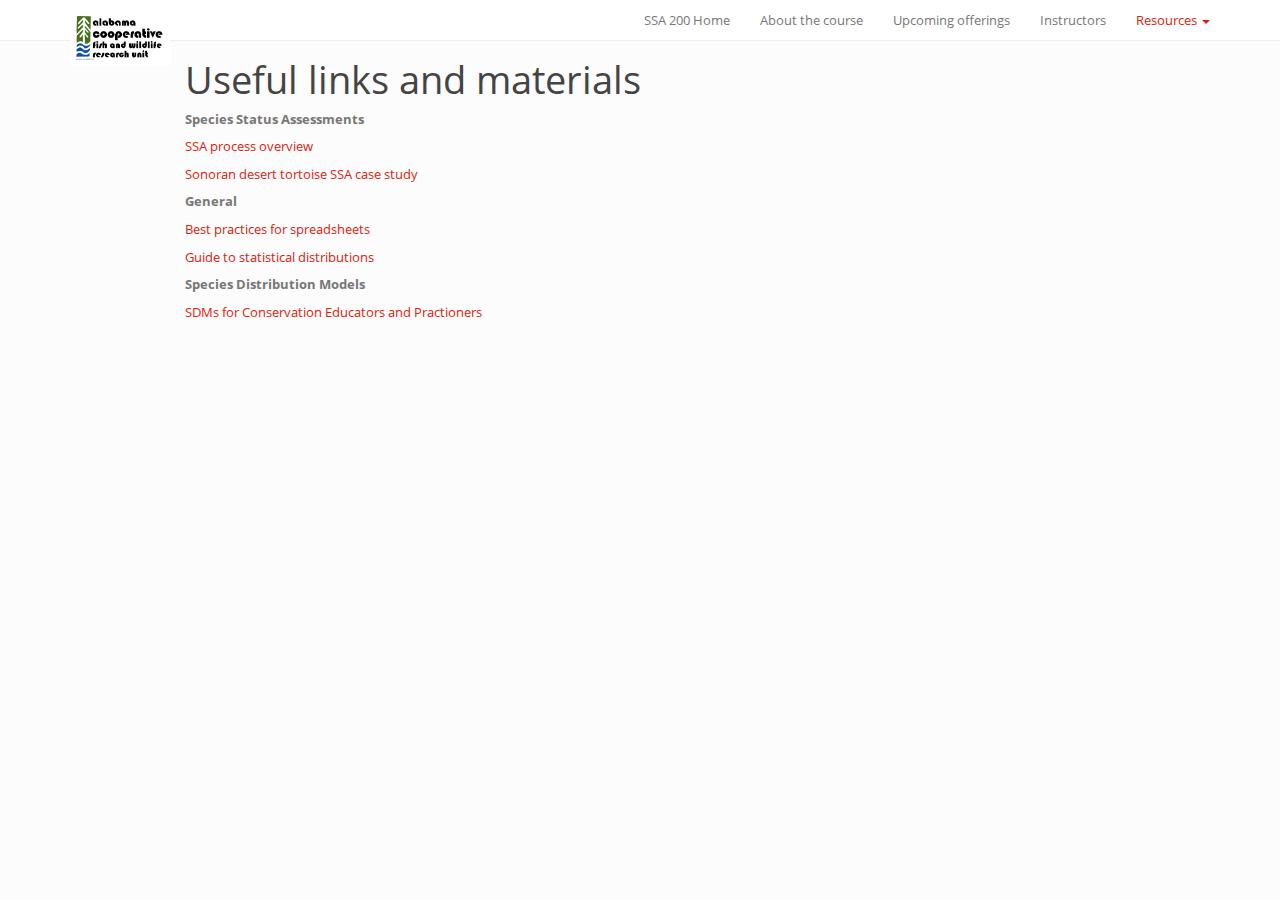
==== commit b3fcd07d: "day 2 lectures" ====
--- a/handouts.html
+++ b/handouts.html
@@ -228,10 +228,14 @@
 </div>
 
 
+<p><strong>Species Status Assessments</strong></p>
+<p><a href="static/handouts/Smith_etal_2018_SSA.pdf">SSA process overview</a></p>
+<p><a href="McGowan_etal_2017_SDTSSA.pdf">Sonoran desert tortoise SSA case study</a></p>
+<p><strong>General</strong></p>
 <p><a href="static/handouts/Broman-Woo-2018.pdf">Best practices for spreadsheets</a></p>
 <p><a href="static/handouts/distributions.pdf">Guide to statistical distributions</a></p>
 <p><strong>Species Distribution Models</strong></p>
-<p><a href="static/handouts/SDMS-for-educators-and-practitioners.pdf">SDMs for Conservation Educators and Practioners</a></p>
+<p><a href="static/handouts/SDMs-for-educators-and-practitioners.pdf">SDMs for Conservation Educators and Practioners</a></p>
 
 
 
